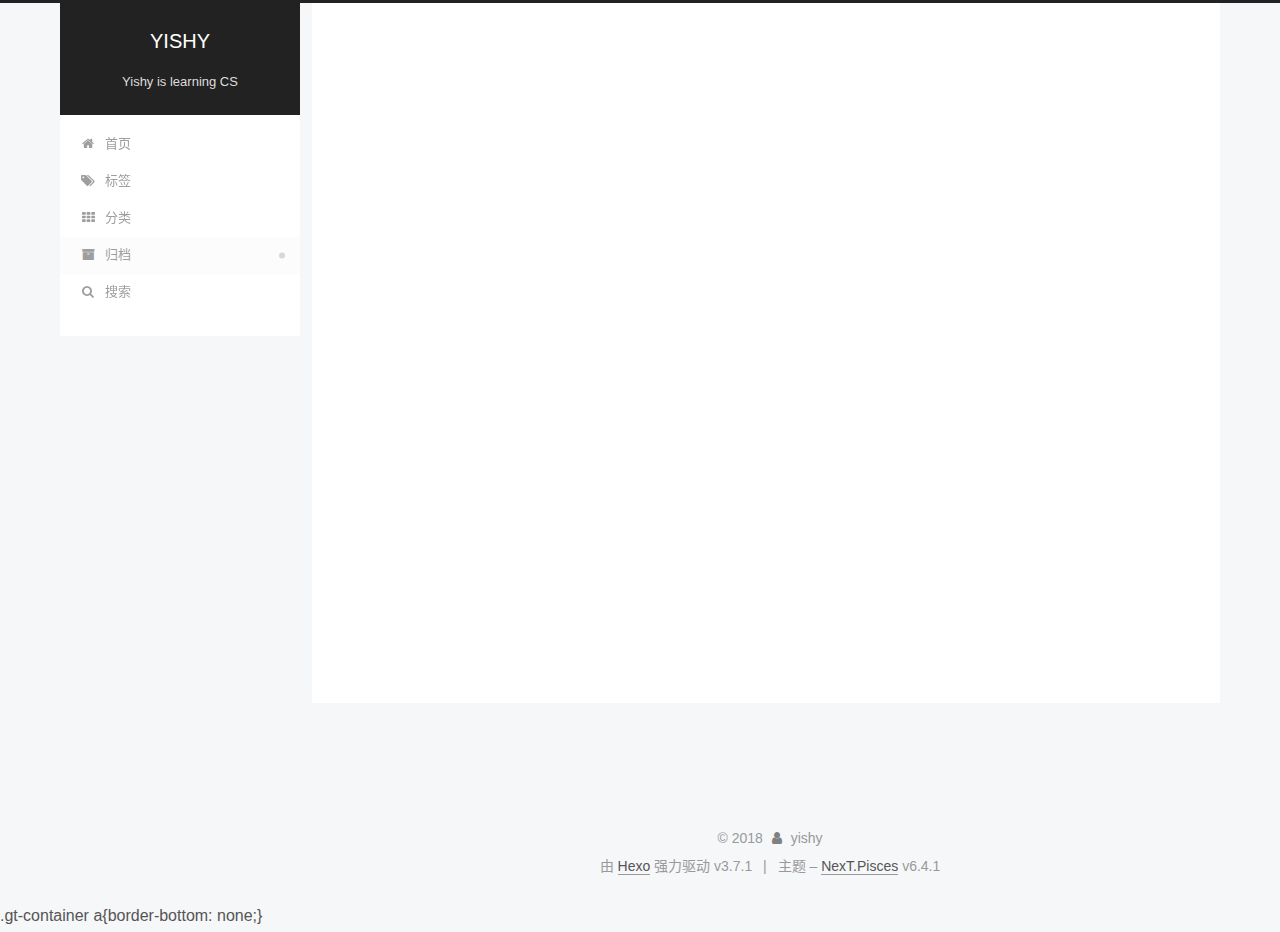
==== archives/index.html @ 8e6f77f5 "Site updated: 2018-09-07 21:50:11" ====
<!DOCTYPE html>












  


<html class="theme-next pisces use-motion" lang="zh-CN">
<head>
  <meta charset="UTF-8"/>
<meta http-equiv="X-UA-Compatible" content="IE=edge" />
<meta name="viewport" content="width=device-width, initial-scale=1, maximum-scale=2"/>
<meta name="theme-color" content="#222">












<meta http-equiv="Cache-Control" content="no-transform" />
<meta http-equiv="Cache-Control" content="no-siteapp" />






















<link href="/lib/font-awesome/css/font-awesome.min.css?v=4.6.2" rel="stylesheet" type="text/css" />

<link href="/css/main.css?v=6.4.1" rel="stylesheet" type="text/css" />


  <link rel="apple-touch-icon" sizes="180x180" href="/images/header.jpg?v=6.4.1">


  <link rel="icon" type="image/png" sizes="32x32" href="/images/header.jpg?v=6.4.1">


  <link rel="icon" type="image/png" sizes="16x16" href="/images/header.jpg?v=6.4.1">










<script type="text/javascript" id="hexo.configurations">
  var NexT = window.NexT || {};
  var CONFIG = {
    root: '/',
    scheme: 'Pisces',
    version: '6.4.1',
    sidebar: {"position":"left","display":"post","offset":12,"b2t":false,"scrollpercent":false,"onmobile":false},
    fancybox: false,
    fastclick: false,
    lazyload: false,
    tabs: true,
    motion: {"enable":true,"async":false,"transition":{"post_block":"fadeIn","post_header":"slideDownIn","post_body":"slideDownIn","coll_header":"slideLeftIn","sidebar":"slideUpIn"}},
    algolia: {
      applicationID: '',
      apiKey: '',
      indexName: '',
      hits: {"per_page":10},
      labels: {"input_placeholder":"Search for Posts","hits_empty":"We didn't find any results for the search: ${query}","hits_stats":"${hits} results found in ${time} ms"}
    }
  };
</script>


  




  <meta property="og:type" content="website">
<meta property="og:title" content="YISHY">
<meta property="og:url" content="https://yishy.github.io/archives/index.html">
<meta property="og:site_name" content="YISHY">
<meta property="og:locale" content="zh-CN">
<meta name="twitter:card" content="summary">
<meta name="twitter:title" content="YISHY">



  <link rel="alternate" href="/atom.xml" title="YISHY" type="application/atom+xml" />




  <link rel="canonical" href="https://yishy.github.io/archives/"/>



<script type="text/javascript" id="page.configurations">
  CONFIG.page = {
    sidebar: "",
  };
</script>

  <title>归档 | YISHY</title>
  




<script async src="https://www.googletagmanager.com/gtag/js?id=UA-125414087-2"></script>
<script>
  window.dataLayer = window.dataLayer || [];
  function gtag(){dataLayer.push(arguments);}
  gtag('js', new Date());

  gtag('config', 'UA-125414087-2');
</script>






  <noscript>
  <style type="text/css">
    .use-motion .motion-element,
    .use-motion .brand,
    .use-motion .menu-item,
    .sidebar-inner,
    .use-motion .post-block,
    .use-motion .pagination,
    .use-motion .comments,
    .use-motion .post-header,
    .use-motion .post-body,
    .use-motion .collection-title { opacity: initial; }

    .use-motion .logo,
    .use-motion .site-title,
    .use-motion .site-subtitle {
      opacity: initial;
      top: initial;
    }

    .use-motion {
      .logo-line-before i { left: initial; }
      .logo-line-after i { right: initial; }
    }
  </style>
</noscript>

</head>

<body itemscope itemtype="http://schema.org/WebPage" lang="zh-CN">

  
  
    
  

  <div class="container sidebar-position-left page-archive">
    <div class="headband"></div>

    <header id="header" class="header" itemscope itemtype="http://schema.org/WPHeader">
      <div class="header-inner"><div class="site-brand-wrapper">
  <div class="site-meta ">
    

    <div class="custom-logo-site-title">
      <a href="/" class="brand" rel="start">
        <span class="logo-line-before"><i></i></span>
        <span class="site-title">YISHY</span>
        <span class="logo-line-after"><i></i></span>
      </a>
    </div>
    
      
        <p class="site-subtitle">Yishy is learning CS</p>
      
    
  </div>

  <div class="site-nav-toggle">
    <button aria-label="切换导航栏">
      <span class="btn-bar"></span>
      <span class="btn-bar"></span>
      <span class="btn-bar"></span>
    </button>
  </div>
</div>



<nav class="site-nav">
  
    <ul id="menu" class="menu">
      
        
        
        
          
          <li class="menu-item menu-item-home">
    <a href="/" rel="section">
      <i class="menu-item-icon fa fa-fw fa-home"></i> <br />首页</a>
  </li>
        
        
        
          
          <li class="menu-item menu-item-tags">
    <a href="/tags/" rel="section">
      <i class="menu-item-icon fa fa-fw fa-tags"></i> <br />标签</a>
  </li>
        
        
        
          
          <li class="menu-item menu-item-categories">
    <a href="/categories/" rel="section">
      <i class="menu-item-icon fa fa-fw fa-th"></i> <br />分类</a>
  </li>
        
        
        
          
          <li class="menu-item menu-item-archives menu-item-active">
    <a href="/archives/" rel="section">
      <i class="menu-item-icon fa fa-fw fa-archive"></i> <br />归档</a>
  </li>

      
      
        <li class="menu-item menu-item-search">
          
            <a href="javascript:;" class="popup-trigger">
          
            
              <i class="menu-item-icon fa fa-search fa-fw"></i> <br />搜索</a>
        </li>
      
    </ul>
  

  

  
    <div class="site-search">
      
  <div class="popup search-popup local-search-popup">
  <div class="local-search-header clearfix">
    <span class="search-icon">
      <i class="fa fa-search"></i>
    </span>
    <span class="popup-btn-close">
      <i class="fa fa-times-circle"></i>
    </span>
    <div class="local-search-input-wrapper">
      <input autocomplete="off"
             placeholder="搜索..." spellcheck="false"
             type="text" id="local-search-input">
    </div>
  </div>
  <div id="local-search-result"></div>
</div>



    </div>
  
</nav>



  



</div>
    </header>

    


    <main id="main" class="main">
      <div class="main-inner">
        <div class="content-wrap">
          
            

    
    
      
      
    
      
      
    
      
      
    
      
      
    
    

  


          
          <div id="content" class="content">
            

  
  
  
  <div class="post-block archive">
    <div id="posts" class="posts-collapse">
      <span class="archive-move-on"></span>

      
      <span class="archive-page-counter">
        
        
        
          
        
        嗯..! 目前共计 1 篇日志。 继续努力。
      </span>
      

      

        
        
        

        
          
          <div class="collection-title">
            <h1 class="archive-year" id="archive-year-2018">2018</h1>
          </div>
        
        

        

  <article class="post post-type-normal" itemscope itemtype="http://schema.org/Article">
    <header class="post-header">

      <h2 class="post-title">
        
            <a class="post-title-link" href="/2018/09/06/hello-world/" itemprop="url">
              
                <span itemprop="name">Hello World</span>
              
            </a>
        
      </h2>

      <div class="post-meta">
        <time class="post-time" itemprop="dateCreated"
              datetime="2018-09-06T19:52:58+08:00"
              content="2018-09-06" >
          09-06
        </time>
      </div>

    </header>
  </article>



      

    </div>
  </div>
  
  
  

  



          </div>
          

        </div>
        
          
  
  <div class="sidebar-toggle">
    <div class="sidebar-toggle-line-wrap">
      <span class="sidebar-toggle-line sidebar-toggle-line-first"></span>
      <span class="sidebar-toggle-line sidebar-toggle-line-middle"></span>
      <span class="sidebar-toggle-line sidebar-toggle-line-last"></span>
    </div>
  </div>

  <aside id="sidebar" class="sidebar">
    
    <div class="sidebar-inner">

      

      

      <section class="site-overview-wrap sidebar-panel sidebar-panel-active">
        <div class="site-overview">
          <div class="site-author motion-element" itemprop="author" itemscope itemtype="http://schema.org/Person">
            
              <p class="site-author-name" itemprop="name">yishy</p>
              <p class="site-description motion-element" itemprop="description"></p>
          </div>

          
            <nav class="site-state motion-element">
              
                <div class="site-state-item site-state-posts">
                
                  <a href="/archives/">
                
                    <span class="site-state-item-count">1</span>
                    <span class="site-state-item-name">日志</span>
                  </a>
                </div>
              

              

              
            </nav>
          

          
            <div class="feed-link motion-element">
              <a href="/atom.xml" rel="alternate">
                <i class="fa fa-rss"></i>
                RSS
              </a>
            </div>
          

          
            <div class="links-of-author motion-element">
              
                <span class="links-of-author-item">
                  <a href="https://github.com/yishy" target="_blank" title="GitHub"><i class="fa fa-fw fa-github"></i>GitHub</a>
                  
                </span>
              
            </div>
          

          
          

          
          

          
            
          
          

        </div>
      </section>

      

      

    </div>
  </aside>


        
      </div>
    </main>

    <footer id="footer" class="footer">
      <div class="footer-inner">
        <div class="copyright">&copy; <span itemprop="copyrightYear">2018</span>
  <span class="with-love" id="animate">
    <i class="fa fa-user"></i>
  </span>
  <span class="author" itemprop="copyrightHolder">yishy</span>

  

  
</div>




  <div class="powered-by">由 <a class="theme-link" target="_blank" href="https://hexo.io">Hexo</a> 强力驱动 v3.7.1</div>



  <span class="post-meta-divider">|</span>



  <div class="theme-info">主题 – <a class="theme-link" target="_blank" href="https://theme-next.org">NexT.Pisces</a> v6.4.1</div>




        








        
      </div>
    </footer>

    
      <div class="back-to-top">
        <i class="fa fa-arrow-up"></i>
        
      </div>
    

    
	
    

    
  </div>

  

<script type="text/javascript">
  if (Object.prototype.toString.call(window.Promise) !== '[object Function]') {
    window.Promise = null;
  }
</script>


























  
  
    <script type="text/javascript" src="/lib/jquery/index.js?v=2.1.3"></script>
  

  
  
    <script type="text/javascript" src="/lib/velocity/velocity.min.js?v=1.2.1"></script>
  

  
  
    <script type="text/javascript" src="/lib/velocity/velocity.ui.min.js?v=1.2.1"></script>
  


  


  <script type="text/javascript" src="/js/src/utils.js?v=6.4.1"></script>

  <script type="text/javascript" src="/js/src/motion.js?v=6.4.1"></script>



  
  


  <script type="text/javascript" src="/js/src/affix.js?v=6.4.1"></script>

  <script type="text/javascript" src="/js/src/schemes/pisces.js?v=6.4.1"></script>



  

  


  <script type="text/javascript" src="/js/src/bootstrap.js?v=6.4.1"></script>



  



  










.gt-container a{border-bottom: none;}
  

  <script type="text/javascript">
    // Popup Window;
    var isfetched = false;
    var isXml = true;
    // Search DB path;
    var search_path = "search.xml";
    if (search_path.length === 0) {
      search_path = "search.xml";
    } else if (/json$/i.test(search_path)) {
      isXml = false;
    }
    var path = "/" + search_path;
    // monitor main search box;

    var onPopupClose = function (e) {
      $('.popup').hide();
      $('#local-search-input').val('');
      $('.search-result-list').remove();
      $('#no-result').remove();
      $(".local-search-pop-overlay").remove();
      $('body').css('overflow', '');
    }

    function proceedsearch() {
      $("body")
        .append('<div class="search-popup-overlay local-search-pop-overlay"></div>')
        .css('overflow', 'hidden');
      $('.search-popup-overlay').click(onPopupClose);
      $('.popup').toggle();
      var $localSearchInput = $('#local-search-input');
      $localSearchInput.attr("autocapitalize", "none");
      $localSearchInput.attr("autocorrect", "off");
      $localSearchInput.focus();
    }

    // search function;
    var searchFunc = function(path, search_id, content_id) {
      'use strict';

      // start loading animation
      $("body")
        .append('<div class="search-popup-overlay local-search-pop-overlay">' +
          '<div id="search-loading-icon">' +
          '<i class="fa fa-spinner fa-pulse fa-5x fa-fw"></i>' +
          '</div>' +
          '</div>')
        .css('overflow', 'hidden');
      $("#search-loading-icon").css('margin', '20% auto 0 auto').css('text-align', 'center');

      

      $.ajax({
        url: path,
        dataType: isXml ? "xml" : "json",
        async: true,
        success: function(res) {
          // get the contents from search data
          isfetched = true;
          $('.popup').detach().appendTo('.header-inner');
          var datas = isXml ? $("entry", res).map(function() {
            return {
              title: $("title", this).text(),
              content: $("content",this).text(),
              url: $("url" , this).text()
            };
          }).get() : res;
          var input = document.getElementById(search_id);
          var resultContent = document.getElementById(content_id);
          var inputEventFunction = function() {
            var searchText = input.value.trim().toLowerCase();
            var keywords = searchText.split(/[\s\-]+/);
            if (keywords.length > 1) {
              keywords.push(searchText);
            }
            var resultItems = [];
            if (searchText.length > 0) {
              // perform local searching
              datas.forEach(function(data) {
                var isMatch = false;
                var hitCount = 0;
                var searchTextCount = 0;
                var title = data.title.trim();
                var titleInLowerCase = title.toLowerCase();
                var content = data.content.trim().replace(/<[^>]+>/g,"");
                
                var contentInLowerCase = content.toLowerCase();
                var articleUrl = decodeURIComponent(data.url);
                var indexOfTitle = [];
                var indexOfContent = [];
                // only match articles with not empty titles
                if(title != '') {
                  keywords.forEach(function(keyword) {
                    function getIndexByWord(word, text, caseSensitive) {
                      var wordLen = word.length;
                      if (wordLen === 0) {
                        return [];
                      }
                      var startPosition = 0, position = [], index = [];
                      if (!caseSensitive) {
                        text = text.toLowerCase();
                        word = word.toLowerCase();
                      }
                      while ((position = text.indexOf(word, startPosition)) > -1) {
                        index.push({position: position, word: word});
                        startPosition = position + wordLen;
                      }
                      return index;
                    }

                    indexOfTitle = indexOfTitle.concat(getIndexByWord(keyword, titleInLowerCase, false));
                    indexOfContent = indexOfContent.concat(getIndexByWord(keyword, contentInLowerCase, false));
                  });
                  if (indexOfTitle.length > 0 || indexOfContent.length > 0) {
                    isMatch = true;
                    hitCount = indexOfTitle.length + indexOfContent.length;
                  }
                }

                // show search results

                if (isMatch) {
                  // sort index by position of keyword

                  [indexOfTitle, indexOfContent].forEach(function (index) {
                    index.sort(function (itemLeft, itemRight) {
                      if (itemRight.position !== itemLeft.position) {
                        return itemRight.position - itemLeft.position;
                      } else {
                        return itemLeft.word.length - itemRight.word.length;
                      }
                    });
                  });

                  // merge hits into slices

                  function mergeIntoSlice(text, start, end, index) {
                    var item = index[index.length - 1];
                    var position = item.position;
                    var word = item.word;
                    var hits = [];
                    var searchTextCountInSlice = 0;
                    while (position + word.length <= end && index.length != 0) {
                      if (word === searchText) {
                        searchTextCountInSlice++;
                      }
                      hits.push({position: position, length: word.length});
                      var wordEnd = position + word.length;

                      // move to next position of hit

                      index.pop();
                      while (index.length != 0) {
                        item = index[index.length - 1];
                        position = item.position;
                        word = item.word;
                        if (wordEnd > position) {
                          index.pop();
                        } else {
                          break;
                        }
                      }
                    }
                    searchTextCount += searchTextCountInSlice;
                    return {
                      hits: hits,
                      start: start,
                      end: end,
                      searchTextCount: searchTextCountInSlice
                    };
                  }

                  var slicesOfTitle = [];
                  if (indexOfTitle.length != 0) {
                    slicesOfTitle.push(mergeIntoSlice(title, 0, title.length, indexOfTitle));
                  }

                  var slicesOfContent = [];
                  while (indexOfContent.length != 0) {
                    var item = indexOfContent[indexOfContent.length - 1];
                    var position = item.position;
                    var word = item.word;
                    // cut out 100 characters
                    var start = position - 20;
                    var end = position + 80;
                    if(start < 0){
                      start = 0;
                    }
                    if (end < position + word.length) {
                      end = position + word.length;
                    }
                    if(end > content.length){
                      end = content.length;
                    }
                    slicesOfContent.push(mergeIntoSlice(content, start, end, indexOfContent));
                  }

                  // sort slices in content by search text's count and hits' count

                  slicesOfContent.sort(function (sliceLeft, sliceRight) {
                    if (sliceLeft.searchTextCount !== sliceRight.searchTextCount) {
                      return sliceRight.searchTextCount - sliceLeft.searchTextCount;
                    } else if (sliceLeft.hits.length !== sliceRight.hits.length) {
                      return sliceRight.hits.length - sliceLeft.hits.length;
                    } else {
                      return sliceLeft.start - sliceRight.start;
                    }
                  });

                  // select top N slices in content

                  var upperBound = parseInt('1');
                  if (upperBound >= 0) {
                    slicesOfContent = slicesOfContent.slice(0, upperBound);
                  }

                  // highlight title and content

                  function highlightKeyword(text, slice) {
                    var result = '';
                    var prevEnd = slice.start;
                    slice.hits.forEach(function (hit) {
                      result += text.substring(prevEnd, hit.position);
                      var end = hit.position + hit.length;
                      result += '<b class="search-keyword">' + text.substring(hit.position, end) + '</b>';
                      prevEnd = end;
                    });
                    result += text.substring(prevEnd, slice.end);
                    return result;
                  }

                  var resultItem = '';

                  if (slicesOfTitle.length != 0) {
                    resultItem += "<li><a href='" + articleUrl + "' class='search-result-title'>" + highlightKeyword(title, slicesOfTitle[0]) + "</a>";
                  } else {
                    resultItem += "<li><a href='" + articleUrl + "' class='search-result-title'>" + title + "</a>";
                  }

                  slicesOfContent.forEach(function (slice) {
                    resultItem += "<a href='" + articleUrl + "'>" +
                      "<p class=\"search-result\">" + highlightKeyword(content, slice) +
                      "...</p>" + "</a>";
                  });

                  resultItem += "</li>";
                  resultItems.push({
                    item: resultItem,
                    searchTextCount: searchTextCount,
                    hitCount: hitCount,
                    id: resultItems.length
                  });
                }
              })
            };
            if (keywords.length === 1 && keywords[0] === "") {
              resultContent.innerHTML = '<div id="no-result"><i class="fa fa-search fa-5x" /></div>'
            } else if (resultItems.length === 0) {
              resultContent.innerHTML = '<div id="no-result"><i class="fa fa-frown-o fa-5x" /></div>'
            } else {
              resultItems.sort(function (resultLeft, resultRight) {
                if (resultLeft.searchTextCount !== resultRight.searchTextCount) {
                  return resultRight.searchTextCount - resultLeft.searchTextCount;
                } else if (resultLeft.hitCount !== resultRight.hitCount) {
                  return resultRight.hitCount - resultLeft.hitCount;
                } else {
                  return resultRight.id - resultLeft.id;
                }
              });
              var searchResultList = '<ul class=\"search-result-list\">';
              resultItems.forEach(function (result) {
                searchResultList += result.item;
              })
              searchResultList += "</ul>";
              resultContent.innerHTML = searchResultList;
            }
          }

          if ('auto' === 'auto') {
            input.addEventListener('input', inputEventFunction);
          } else {
            $('.search-icon').click(inputEventFunction);
            input.addEventListener('keypress', function (event) {
              if (event.keyCode === 13) {
                inputEventFunction();
              }
            });
          }

          // remove loading animation
          $(".local-search-pop-overlay").remove();
          $('body').css('overflow', '');

          proceedsearch();
        }
      });
    }

    // handle and trigger popup window;
    $('.popup-trigger').click(function(e) {
      e.stopPropagation();
      if (isfetched === false) {
        searchFunc(path, 'local-search-input', 'local-search-result');
      } else {
        proceedsearch();
      };
    });

    $('.popup-btn-close').click(onPopupClose);
    $('.popup').click(function(e){
      e.stopPropagation();
    });
    $(document).on('keyup', function (event) {
      var shouldDismissSearchPopup = event.which === 27 &&
        $('.search-popup').is(':visible');
      if (shouldDismissSearchPopup) {
        onPopupClose();
      }
    });
  </script>





  

  
  <script>
    
    function showTime(Counter) {
      var entries = [];
      var $visitors = $(".leancloud_visitors");

      $visitors.each(function () {
        entries.push( $(this).attr("id").trim() );
      });

      Counter('get', '/classes/Counter', { where: JSON.stringify({ url: { "$in": entries } }) })
        .done(function ({ results }) {
          var COUNT_CONTAINER_REF = '.leancloud-visitors-count';

          if (results.length === 0) {
            $visitors.find(COUNT_CONTAINER_REF).text(0);
            return;
          }

          for (var i = 0; i < results.length; i++) {
            var item = results[i];
            var url = item.url;
            var time = item.time;
            var element = document.getElementById(url);

            $(element).find(COUNT_CONTAINER_REF).text(time);
          }
          for(var i = 0; i < entries.length; i++) {
            var url = entries[i];
            var element = document.getElementById(url);
            var countSpan = $(element).find(COUNT_CONTAINER_REF);
            if( countSpan.text() == '') {
              countSpan.text(0);
            }
          }
        })
        .fail(function ({ responseJSON }) {
          console.log("LeanCloud Counter Error: " + responseJSON.code + " " + responseJSON.error);
        });
    }
    

    $(function() {
      $.get('https://app-router.leancloud.cn/2/route?appId=' + "")
        .done(function ({ api_server }) {
          var Counter = function (method, url, data) {
            return $.ajax({
              method: method,
              url: `https://${api_server}/1.1${url}`,
              headers: {
                'X-LC-Id': "",
                'X-LC-Key': "",
                'Content-Type': 'application/json',
              },
              data: data,
            });
          };
          
          if ($('.post-title-link').length >= 1) {
            showTime(Counter);
          }
          
        })
    });
  </script>



  

  

  

  
  

  

  

  

  

  

</body>
</html>
---- css/main.css ----
/* normalize.css v3.0.2 | MIT License | git.io/normalize */
html {
  font-family: sans-serif; /* 1 */
  -ms-text-size-adjust: 100%; /* 2 */
  -webkit-text-size-adjust: 100%; /* 2 */
}
body {
  margin: 0;
}
article,
aside,
details,
figcaption,
figure,
footer,
header,
hgroup,
main,
menu,
nav,
section,
summary {
  display: block;
}
audio,
canvas,
progress,
video {
  display: inline-block; /* 1 */
  vertical-align: baseline; /* 2 */
}
audio:not([controls]) {
  display: none;
  height: 0;
}
[hidden],
template {
  display: none;
}
a {
  background-color: transparent;
}
a:active,
a:hover {
  outline: 0;
}
abbr[title] {
  border-bottom: 1px dotted;
}
b,
strong {
  font-weight: bold;
}
dfn {
  font-style: italic;
}
h1 {
  font-size: 2em;
  margin: 0.67em 0;
}
mark {
  background: #ff0;
  color: #000;
}
small {
  font-size: 80%;
}
sub,
sup {
  font-size: 75%;
  line-height: 0;
  position: relative;
  vertical-align: baseline;
}
sup {
  top: -0.5em;
}
sub {
  bottom: -0.25em;
}
img {
  border: 0;
}
svg:not(:root) {
  overflow: hidden;
}
figure {
  margin: 1em 40px;
}
hr {
  -moz-box-sizing: content-box;
  box-sizing: content-box;
  height: 0;
}
pre {
  overflow: auto;
}
code,
kbd,
pre,
samp {
  font-family: monospace, monospace;
  font-size: 1em;
}
button,
input,
optgroup,
select,
textarea {
  color: inherit; /* 1 */
  font: inherit; /* 2 */
  margin: 0; /* 3 */
}
button {
  overflow: visible;
}
button,
select {
  text-transform: none;
}
button,
html input[type="button"],
input[type="reset"],
input[type="submit"] {
  -webkit-appearance: button; /* 2 */
  cursor: pointer; /* 3 */
}
button[disabled],
html input[disabled] {
  cursor: default;
}
button::-moz-focus-inner,
input::-moz-focus-inner {
  border: 0;
  padding: 0;
}
input {
  line-height: normal;
}
input[type="checkbox"],
input[type="radio"] {
  box-sizing: border-box; /* 1 */
  padding: 0; /* 2 */
}
input[type="number"]::-webkit-inner-spin-button,
input[type="number"]::-webkit-outer-spin-button {
  height: auto;
}
input[type="search"] {
  -webkit-appearance: textfield; /* 1 */
  -moz-box-sizing: content-box;
  -webkit-box-sizing: content-box; /* 2 */
  box-sizing: content-box;
}
input[type="search"]::-webkit-search-cancel-button,
input[type="search"]::-webkit-search-decoration {
  -webkit-appearance: none;
}
fieldset {
  border: 1px solid #c0c0c0;
  margin: 0 2px;
  padding: 0.35em 0.625em 0.75em;
}
legend {
  border: 0; /* 1 */
  padding: 0; /* 2 */
}
textarea {
  overflow: auto;
}
optgroup {
  font-weight: bold;
}
table {
  border-collapse: collapse;
  border-spacing: 0;
}
td,
th {
  padding: 0;
}
::selection {
  background: #262a30;
  color: #fff;
}
body {
  position: relative;
  font-family: 'Lato', "PingFang SC", "Microsoft YaHei", sans-serif;
  font-size: 14px;
  line-height: 2;
  color: #555;
  background: #f5f7f9;
}
@media (max-width: 767px) {
  body {
    padding-right: 0 !important;
  }
}
@media (min-width: 768px) and (max-width: 991px) {
  body {
    padding-right: 0 !important;
  }
}
@media (min-width: 1200px) {
  body {
    font-size: 16px;
  }
}
h1,
h2,
h3,
h4,
h5,
h6 {
  margin: 0;
  padding: 0;
  font-weight: bold;
  line-height: 1.5;
  font-family: 'Lato', "PingFang SC", "Microsoft YaHei", sans-serif;
}
h1,
h2,
h3,
h4,
h5,
h6 {
  margin: 20px 0 15px;
}
h1 {
  font-size: 22px;
}
@media (max-width: 767px) {
  h1 {
    font-size: 18px;
  }
}
h2 {
  font-size: 20px;
}
@media (max-width: 767px) {
  h2 {
    font-size: 16px;
  }
}
h3 {
  font-size: 18px;
}
@media (max-width: 767px) {
  h3 {
    font-size: 14px;
  }
}
h4 {
  font-size: 16px;
}
@media (max-width: 767px) {
  h4 {
    font-size: 12px;
  }
}
h5 {
  font-size: 14px;
}
@media (max-width: 767px) {
  h5 {
    font-size: 10px;
  }
}
h6 {
  font-size: 12px;
}
@media (max-width: 767px) {
  h6 {
    font-size: 8px;
  }
}
p {
  margin: 0 0 20px 0;
}
a {
  color: #555;
  text-decoration: none;
  outline: none;
  border-bottom: 1px solid #999;
  word-wrap: break-word;
}
a:hover {
  color: #222;
  border-bottom-color: #222;
}
blockquote {
  margin: 0;
  padding: 0;
}
img {
  display: block;
  margin: auto;
  max-width: 100%;
  height: auto;
}
hr {
  margin: 40px 0;
  height: 3px;
  border: none;
  background-color: #ddd;
  background-image: repeating-linear-gradient(-45deg, #fff, #fff 4px, transparent 4px, transparent 8px);
}
blockquote {
  padding: 0 15px;
  color: #666;
  border-left: 4px solid #ddd;
}
blockquote cite::before {
  content: "-";
  padding: 0 5px;
}
dt {
  font-weight: 700;
}
dd {
  margin: 0;
  padding: 0;
}
kbd {
  border: 1px solid #ccc;
  border-radius: 0.2em;
  box-shadow: 0.1em 0.1em 0.2em rgba(0,0,0,0.1);
  background-color: #f9f9f9;
  font-family: inherit;
  background-image: -webkit-linear-gradient(top, #eee, #fff, #eee);
  padding: 0.1em 0.3em;
  white-space: nowrap;
}
.text-left {
  text-align: left;
}
.text-center {
  text-align: center;
}
.text-right {
  text-align: right;
}
.text-justify {
  text-align: justify;
}
.text-nowrap {
  white-space: nowrap;
}
.text-lowercase {
  text-transform: lowercase;
}
.text-uppercase {
  text-transform: uppercase;
}
.text-capitalize {
  text-transform: capitalize;
}
.center-block {
  display: block;
  margin-left: auto;
  margin-right: auto;
}
.clearfix:before,
.clearfix:after {
  content: " ";
  display: table;
}
.clearfix:after {
  clear: both;
}
.pullquote {
  width: 45%;
}
.pullquote.left {
  float: left;
  margin-left: 5px;
  margin-right: 10px;
}
.pullquote.right {
  float: right;
  margin-left: 10px;
  margin-right: 5px;
}
.affix.affix.affix {
  position: fixed;
}
.translation {
  margin-top: -20px;
  font-size: 14px;
  color: #999;
}
.scrollbar-measure {
  width: 100px;
  height: 100px;
  overflow: scroll;
  position: absolute;
  top: -9999px;
}
.use-motion .motion-element {
  opacity: 0;
}
table {
  margin: 20px 0;
  width: 100%;
  border-collapse: collapse;
  border-spacing: 0;
  border: 1px solid #ddd;
  font-size: 14px;
  word-wrap: break-all;
}
table>tbody>tr:nth-of-type(odd) {
  background-color: #f9f9f9;
}
table>tbody>tr:hover {
  background-color: #f5f5f5;
}
caption,
th,
td {
  padding: 8px;
  text-align: left;
  vertical-align: middle;
  font-weight: normal;
}
th,
td {
  border-bottom: 3px solid #ddd;
  border-right: 1px solid #eee;
}
th {
  padding-bottom: 10px;
  font-weight: 700;
}
td {
  border-bottom-width: 1px;
}
html,
body {
  height: 100%;
}
.container {
  position: relative;
  min-height: 100%;
}
.header-inner {
  margin: 0 auto;
  padding: 100px 0 70px;
  width: calc(100% - 20px);
}
@media (min-width: 1200px) {
  .container .header-inner {
    width: 1160px;
  }
}
@media (min-width: 1600px) {
  .container .header-inner {
    width: 73%;
  }
}
.main {
  padding-bottom: 150px;
}
.main-inner {
  margin: 0 auto;
  width: calc(100% - 20px);
}
@media (min-width: 1200px) {
  .container .main-inner {
    width: 1160px;
  }
}
@media (min-width: 1600px) {
  .container .main-inner {
    width: 73%;
  }
}
.footer {
  position: absolute;
  left: 0;
  bottom: 0;
  width: 100%;
  min-height: 50px;
}
.footer-inner {
  box-sizing: border-box;
  margin: 20px auto;
  width: calc(100% - 20px);
}
@media (min-width: 1200px) {
  .container .footer-inner {
    width: 1160px;
  }
}
@media (min-width: 1600px) {
  .container .footer-inner {
    width: 73%;
  }
}
pre,
.highlight {
  overflow: auto;
  margin: 20px 0;
  padding: 0;
  font-size: 14px;
  color: #4d4d4c;
  background: #f7f7f7;
  line-height: 1.6;
}
pre,
code {
  font-family: consolas, Menlo, "PingFang SC", "Microsoft YaHei", monospace;
}
code {
  padding: 2px 4px;
  word-wrap: break-word;
  color: #555;
  background: #eee;
  border-radius: 3px;
  font-size: 14px;
}
pre {
  padding: 10px;
}
pre code {
  padding: 0;
  color: #4d4d4c;
  background: none;
  text-shadow: none;
}
.highlight {
  border-radius: 1px;
}
.highlight pre {
  border: none;
  margin: 0;
  padding: 10px 0;
}
.highlight table {
  margin: 0;
  width: auto;
  border: none;
}
.highlight td {
  border: none;
  padding: 0;
}
.highlight figcaption {
  font-size: 1em;
  color: #4d4d4c;
  line-height: 1em;
  margin-bottom: 1em;
  margin: 0em;
  padding: 0.5em;
  background: #eee;
  border-bottom: 1px solid #e9e9e9;
}
.highlight figcaption:before,
.highlight figcaption:after {
  content: " ";
  display: table;
}
.highlight figcaption:after {
  clear: both;
}
.highlight figcaption a {
  float: right;
  color: #4d4d4c;
}
.highlight figcaption a:hover {
  border-bottom-color: #4d4d4c;
}
.highlight .gutter pre {
  padding-left: 10px;
  padding-right: 10px;
  color: #869194;
  text-align: right;
  background-color: #eff2f3;
}
.highlight .code pre {
  width: 100%;
  padding-left: 10px;
  padding-right: 10px;
  background-color: #f7f7f7;
}
.highlight .line {
  height: 20px;
}
.gutter {
  -webkit-user-select: none;
  -moz-user-select: none;
  -ms-user-select: none;
  user-select: none;
}
.gist table {
  width: auto;
}
.gist table td {
  border: none;
}
pre .deletion {
  background: #fdd;
}
pre .addition {
  background: #dfd;
}
pre .meta {
  color: #8959a8;
}
pre .comment {
  color: #8e908c;
}
pre .variable,
pre .attribute,
pre .tag,
pre .regexp,
pre .ruby .constant,
pre .xml .tag .title,
pre .xml .pi,
pre .xml .doctype,
pre .html .doctype,
pre .css .id,
pre .css .class,
pre .css .pseudo {
  color: #c82829;
}
pre .number,
pre .preprocessor,
pre .built_in,
pre .literal,
pre .params,
pre .constant,
pre .command {
  color: #f5871f;
}
pre .ruby .class .title,
pre .css .rules .attribute,
pre .string,
pre .value,
pre .inheritance,
pre .header,
pre .ruby .symbol,
pre .xml .cdata,
pre .special,
pre .number,
pre .formula {
  color: #718c00;
}
pre .title,
pre .css .hexcolor {
  color: #3e999f;
}
pre .function,
pre .python .decorator,
pre .python .title,
pre .ruby .function .title,
pre .ruby .title .keyword,
pre .perl .sub,
pre .javascript .title,
pre .coffeescript .title {
  color: #4271ae;
}
pre .keyword,
pre .javascript .function {
  color: #8959a8;
}
.posts-expand .post-body img.full-image {
  border: none;
}
.blockquote-center,
.page-home .post-type-quote blockquote,
.page-post-detail .post-type-quote blockquote {
  position: relative;
  margin: 40px 0;
  padding: 0;
  border-left: none;
  text-align: center;
}
.blockquote-center::before,
.page-home .post-type-quote blockquote::before,
.page-post-detail .post-type-quote blockquote::before,
.blockquote-center::after,
.page-home .post-type-quote blockquote::after,
.page-post-detail .post-type-quote blockquote::after {
  position: absolute;
  content: ' ';
  display: block;
  width: 100%;
  height: 24px;
  opacity: 0.2;
  background-repeat: no-repeat;
  background-position: 0 -6px;
  background-size: 22px 22px;
}
.blockquote-center::before,
.page-home .post-type-quote blockquote::before,
.page-post-detail .post-type-quote blockquote::before {
  top: -20px;
  background-image: url("../images/quote-l.svg");
  border-top: 1px solid #ccc;
}
.blockquote-center::after,
.page-home .post-type-quote blockquote::after,
.page-post-detail .post-type-quote blockquote::after {
  bottom: -20px;
  background-image: url("../images/quote-r.svg");
  border-bottom: 1px solid #ccc;
  background-position: 100% 8px;
}
.blockquote-center p,
.page-home .post-type-quote blockquote p,
.page-post-detail .post-type-quote blockquote p,
.blockquote-center div,
.page-home .post-type-quote blockquote div,
.page-post-detail .post-type-quote blockquote div {
  text-align: center;
}
.post .post-body .group-picture img {
  box-sizing: border-box;
  padding: 0 3px;
  border: none;
}
.post .group-picture-row {
  overflow: hidden;
  margin-top: 6px;
}
.post .group-picture-row:first-child {
  margin-top: 0;
}
.post .group-picture-column {
  float: left;
}
.page-post-detail .post-body .group-picture-column {
  float: none;
  margin-top: 10px;
  width: auto !important;
}
.page-post-detail .post-body .group-picture-column img {
  margin: 0 auto;
}
.page-archive .group-picture-container {
  overflow: hidden;
}
.page-archive .group-picture-row {
  float: left;
}
.page-archive .group-picture-row:first-child {
  margin-top: 6px;
}
.page-archive .group-picture-column {
  max-width: 150px;
  max-height: 150px;
}
.post-body .note {
  position: relative;
  padding: 15px;
  margin-bottom: 20px;
  border: 1px solid #eee;
  border-left-width: 5px;
  border-radius: 3px;
}
.post-body .note h2,
.post-body .note h3,
.post-body .note h4,
.post-body .note h5,
.post-body .note h6 {
  margin-top: 0;
  margin-bottom: 0;
  border-bottom: initial;
  padding-top: 0 !important;
}
.post-body .note p:first-child,
.post-body .note ul:first-child,
.post-body .note ol:first-child,
.post-body .note table:first-child,
.post-body .note pre:first-child,
.post-body .note blockquote:first-child {
  margin-top: 0;
}
.post-body .note p:last-child,
.post-body .note ul:last-child,
.post-body .note ol:last-child,
.post-body .note table:last-child,
.post-body .note pre:last-child,
.post-body .note blockquote:last-child {
  margin-bottom: 0;
}
.post-body .note.default {
  border-left-color: #777;
}
.post-body .note.default h2,
.post-body .note.default h3,
.post-body .note.default h4,
.post-body .note.default h5,
.post-body .note.default h6 {
  color: #777;
}
.post-body .note.primary {
  border-left-color: #6f42c1;
}
.post-body .note.primary h2,
.post-body .note.primary h3,
.post-body .note.primary h4,
.post-body .note.primary h5,
.post-body .note.primary h6 {
  color: #6f42c1;
}
.post-body .note.info {
  border-left-color: #428bca;
}
.post-body .note.info h2,
.post-body .note.info h3,
.post-body .note.info h4,
.post-body .note.info h5,
.post-body .note.info h6 {
  color: #428bca;
}
.post-body .note.success {
  border-left-color: #5cb85c;
}
.post-body .note.success h2,
.post-body .note.success h3,
.post-body .note.success h4,
.post-body .note.success h5,
.post-body .note.success h6 {
  color: #5cb85c;
}
.post-body .note.warning {
  border-left-color: #f0ad4e;
}
.post-body .note.warning h2,
.post-body .note.warning h3,
.post-body .note.warning h4,
.post-body .note.warning h5,
.post-body .note.warning h6 {
  color: #f0ad4e;
}
.post-body .note.danger {
  border-left-color: #d9534f;
}
.post-body .note.danger h2,
.post-body .note.danger h3,
.post-body .note.danger h4,
.post-body .note.danger h5,
.post-body .note.danger h6 {
  color: #d9534f;
}
.post-body .label {
  display: inline;
  padding: 0 2px;
  white-space: nowrap;
}
.post-body .label.default {
  background-color: #f0f0f0;
}
.post-body .label.primary {
  background-color: #efe6f7;
}
.post-body .label.info {
  background-color: #e5f2f8;
}
.post-body .label.success {
  background-color: #e7f4e9;
}
.post-body .label.warning {
  background-color: #fcf6e1;
}
.post-body .label.danger {
  background-color: #fae8eb;
}
.post-body .tabs {
  position: relative;
  display: block;
  margin-bottom: 20px;
  padding-top: 10px;
}
.post-body .tabs ul.nav-tabs {
  margin: 0;
  padding: 0;
  display: flex;
  margin-bottom: -1px;
}
@media (max-width: 413px) {
  .post-body .tabs ul.nav-tabs {
    display: block;
    margin-bottom: 5px;
  }
}
.post-body .tabs ul.nav-tabs li.tab {
  list-style-type: none !important;
  margin: 0 0.25em 0 0;
  border-top: 3px solid transparent;
  border-left: 1px solid transparent;
  border-right: 1px solid transparent;
}
@media (max-width: 413px) {
  .post-body .tabs ul.nav-tabs li.tab {
    margin: initial;
    border-top: 1px solid transparent;
    border-left: 3px solid transparent;
    border-right: 1px solid transparent;
    border-bottom: 1px solid transparent;
  }
}
.post-body .tabs ul.nav-tabs li.tab a {
  outline: 0;
  border-bottom: initial;
  display: block;
  line-height: 1.8em;
  padding: 0.25em 0.75em;
  transition-duration: 0.2s;
  transition-timing-function: ease-out;
  transition-delay: 0s;
}
.post-body .tabs ul.nav-tabs li.tab a i {
  width: 1.285714285714286em;
}
.post-body .tabs ul.nav-tabs li.tab.active {
  border-top: 3px solid #fc6423;
  border-left: 1px solid #ddd;
  border-right: 1px solid #ddd;
  background-color: #fff;
}
@media (max-width: 413px) {
  .post-body .tabs ul.nav-tabs li.tab.active {
    border-top: 1px solid #ddd;
    border-left: 3px solid #fc6423;
    border-right: 1px solid #ddd;
    border-bottom: 1px solid #ddd;
  }
}
.post-body .tabs ul.nav-tabs li.tab.active a {
  cursor: default;
  color: #555;
}
.post-body .tabs .tab-content {
  background-color: #fff;
}
.post-body .tabs .tab-content .tab-pane {
  border: 1px solid #ddd;
  padding: 20px 20px 0 20px;
}
.post-body .tabs .tab-content .tab-pane:not(.active) {
  display: none !important;
}
.post-body .tabs .tab-content .tab-pane.active {
  display: block !important;
}
.btn {
  display: inline-block;
  padding: 0 20px;
  font-size: 14px;
  color: #555;
  background: #fff;
  border: 2px solid #555;
  text-decoration: none;
  border-radius: 2px;
  transition-property: background-color;
  transition-duration: 0.2s;
  transition-timing-function: ease-in-out;
  transition-delay: 0s;
  line-height: 2;
}
.btn:hover {
  border-color: #222;
  color: #fff;
  background: #222;
}
.btn +.btn {
  margin: 0 0 8px 8px;
}
.btn .fa-fw {
  width: 1.285714285714286em;
  text-align: left;
}
.btn-bar {
  display: block;
  width: 22px;
  height: 2px;
  background: #555;
  border-radius: 1px;
}
.btn-bar+.btn-bar {
  margin-top: 4px;
}
.pagination {
  margin: 120px 0 40px;
  text-align: center;
  border-top: 1px solid #eee;
}
.page-number-basic,
.pagination .prev,
.pagination .next,
.pagination .page-number,
.pagination .space {
  display: inline-block;
  position: relative;
  top: -1px;
  margin: 0 10px;
  padding: 0 11px;
}
@media (max-width: 767px) {
  .page-number-basic,
  .pagination .prev,
  .pagination .next,
  .pagination .page-number,
  .pagination .space {
    margin: 0 5px;
  }
}
.pagination .prev,
.pagination .next,
.pagination .page-number {
  border-bottom: 0;
  border-top: 1px solid #eee;
  transition-property: border-color;
  transition-duration: 0.2s;
  transition-timing-function: ease-in-out;
  transition-delay: 0s;
}
.pagination .prev:hover,
.pagination .next:hover,
.pagination .page-number:hover {
  border-top-color: #222;
}
.pagination .space {
  padding: 0;
  margin: 0;
}
.pagination .prev {
  margin-left: 0;
}
.pagination .next {
  margin-right: 0;
}
.pagination .page-number.current {
  color: #fff;
  background: #ccc;
  border-top-color: #ccc;
}
@media (max-width: 767px) {
  .pagination {
    border-top: none;
  }
  .pagination .prev,
  .pagination .next,
  .pagination .page-number {
    margin-bottom: 10px;
    border-top: 0;
    border-bottom: 1px solid #eee;
    padding: 0 10px;
  }
  .pagination .prev:hover,
  .pagination .next:hover,
  .pagination .page-number:hover {
    border-bottom-color: #222;
  }
}
.comments {
  margin: 60px 20px 0;
}
.tag-cloud {
  text-align: center;
}
.tag-cloud a {
  display: inline-block;
  margin: 10px;
}
.back-to-top {
  box-sizing: border-box;
  position: fixed;
  bottom: -100px;
  right: 30px;
  z-index: 1050;
  padding: 0 6px;
  width: 24px;
  background: #222;
  font-size: 12px;
  opacity: 0.6;
  color: #fff;
  cursor: pointer;
  text-align: center;
  -webkit-transform: translateZ(0);
  transition-property: bottom;
  transition-duration: 0.2s;
  transition-timing-function: ease-in-out;
  transition-delay: 0s;
}
@media (min-width: 768px) and (max-width: 991px) {
  .back-to-top {
    display: none !important;
  }
}
@media (max-width: 767px) {
  .back-to-top {
    display: none !important;
  }
}
.back-to-top.back-to-top-on {
  bottom: 30px;
}
.header {
  background: transparent;
}
.header-inner {
  position: relative;
}
.headband {
  height: 3px;
  background: #222;
}
.site-meta {
  margin: 0;
  text-align: center;
}
@media (max-width: 767px) {
  .site-meta {
    text-align: center;
  }
}
.brand {
  position: relative;
  display: inline-block;
  padding: 0 40px;
  color: #fff;
  background: #222;
  border-bottom: none;
}
.brand:hover {
  color: #fff;
}
.logo {
  display: inline-block;
  margin-right: 5px;
  line-height: 36px;
  vertical-align: top;
}
.site-title {
  display: inline-block;
  vertical-align: top;
  line-height: 36px;
  font-size: 20px;
  font-weight: normal;
  font-family: 'Lato', "PingFang SC", "Microsoft YaHei", sans-serif;
}
.site-subtitle {
  margin-top: 10px;
  font-size: 13px;
  color: #ddd;
}
.use-motion .brand {
  opacity: 0;
}
.use-motion .logo,
.use-motion .site-title,
.use-motion .site-subtitle {
  opacity: 0;
  position: relative;
  top: -10px;
}
.site-nav-toggle {
  display: none;
  position: absolute;
  top: 10px;
  left: 10px;
}
@media (max-width: 767px) {
  .site-nav-toggle {
    display: block;
  }
}
.site-nav-toggle button {
  margin-top: 2px;
  padding: 9px 10px;
  background: transparent;
  border: none;
}
@media (max-width: 767px) {
  .site-nav {
    display: none;
    margin: 0 -10px;
    padding: 0 10px;
    clear: both;
    border-top: 1px solid #ddd;
  }
}
@media (min-width: 768px) and (max-width: 991px) {
  .site-nav {
    display: block !important;
  }
}
@media (min-width: 992px) {
  .site-nav {
    display: block !important;
  }
}
.menu {
  margin-top: 20px;
  padding-left: 0;
  text-align: center;
}
.menu .menu-item {
  display: inline-block;
  margin: 0 10px;
  list-style: none;
}
@media screen and (max-width: 767px) {
  .menu .menu-item {
    margin-top: 10px;
  }
}
.menu .menu-item a {
  display: block;
  font-size: 13px;
  line-height: inherit;
  border-bottom: 1px solid transparent;
  transition-property: border-color;
  transition-duration: 0.2s;
  transition-timing-function: ease-in-out;
  transition-delay: 0s;
}
.menu .menu-item a:hover,
.menu-item-active a {
  border-bottom-color: #222;
}
.menu .menu-item .fa {
  margin-right: 5px;
}
.use-motion .menu-item {
  opacity: 0;
}
.post-body {
  font-family: 'Lato', "PingFang SC", "Microsoft YaHei", sans-serif;
}
@media (max-width: 767px) {
  .post-body {
    word-break: break-word;
  }
}
.post-body .fancybox img {
  display: block !important;
  margin: 0 auto;
  cursor: pointer;
  cursor: zoom-in;
  cursor: -webkit-zoom-in;
}
.post-body .image-caption,
.post-body .figure .caption {
  margin: -20px auto 15px;
  text-align: center;
  font-size: 14px;
  color: #999;
  font-weight: bold;
  line-height: 1;
}
.post-sticky-flag {
  display: inline-block;
  font-size: 16px;
  -ms-transform: rotate(30deg);
  -webkit-transform: rotate(30deg);
  -moz-transform: rotate(30deg);
  -ms-transform: rotate(30deg);
  -o-transform: rotate(30deg);
  transform: rotate(30deg);
}
.use-motion .post-block,
.use-motion .pagination,
.use-motion .comments {
  opacity: 0;
}
.use-motion .post-header {
  opacity: 0;
}
.use-motion .post-body {
  opacity: 0;
}
.use-motion .collection-title {
  opacity: 0;
}
.posts-expand {
  padding-top: 40px;
}
@media (max-width: 767px) {
  .posts-expand {
    margin: 0 20px;
  }
  .post-body pre .gutter pre {
    padding-right: 10px;
  }
  .post-body .highlight {
    margin-left: 0px;
    margin-right: 0px;
    padding: 0;
  }
  .post-body .highlight .gutter pre {
    padding-right: 10px;
  }
}
@media (min-width: 992px) {
  .posts-expand .post-body {
    text-align: justify;
  }
}
.posts-expand .post-body h2,
.posts-expand .post-body h3,
.posts-expand .post-body h4,
.posts-expand .post-body h5,
.posts-expand .post-body h6 {
  padding-top: 10px;
}
.posts-expand .post-body h2 .header-anchor,
.posts-expand .post-body h3 .header-anchor,
.posts-expand .post-body h4 .header-anchor,
.posts-expand .post-body h5 .header-anchor,
.posts-expand .post-body h6 .header-anchor {
  float: right;
  margin-left: 10px;
  color: #ccc;
  border-bottom-style: none;
  visibility: hidden;
}
.posts-expand .post-body h2 .header-anchor:hover,
.posts-expand .post-body h3 .header-anchor:hover,
.posts-expand .post-body h4 .header-anchor:hover,
.posts-expand .post-body h5 .header-anchor:hover,
.posts-expand .post-body h6 .header-anchor:hover {
  color: inherit;
}
.posts-expand .post-body h2:hover .header-anchor,
.posts-expand .post-body h3:hover .header-anchor,
.posts-expand .post-body h4:hover .header-anchor,
.posts-expand .post-body h5:hover .header-anchor,
.posts-expand .post-body h6:hover .header-anchor {
  visibility: visible;
}
.posts-expand .post-body ul li {
  list-style: circle;
}
.posts-expand .post-body img {
  box-sizing: border-box;
  margin: auto;
  padding: 3px;
  border: 1px solid #ddd;
}
.posts-expand .post-body .fancybox img {
  margin: 0 auto 25px;
}
.posts-expand .post-body img {
  margin: 0 auto 25px;
}
@media (max-width: 767px) {
  .posts-collapse {
    margin: 0 20px;
  }
  .posts-collapse .post-title,
  .posts-collapse .post-meta {
    display: block;
    width: auto;
    text-align: left;
  }
}
.posts-collapse {
  position: relative;
  z-index: 1010;
  margin-left: 55px;
}
.posts-collapse::after {
  content: " ";
  position: absolute;
  top: 20px;
  left: 0;
  margin-left: -2px;
  width: 4px;
  height: 100%;
  background: #f5f5f5;
  z-index: -1;
}
@media (max-width: 767px) {
  .posts-collapse {
    margin: 0 20px;
  }
}
.posts-collapse .collection-title {
  position: relative;
  margin: 60px 0;
}
.posts-collapse .collection-title h1,
.posts-collapse .collection-title h2 {
  margin-left: 20px;
}
.posts-collapse .collection-title small {
  color: #bbb;
  margin-left: 5px;
}
.posts-collapse .collection-title::before {
  content: " ";
  position: absolute;
  left: 0;
  top: 50%;
  margin-left: -4px;
  margin-top: -4px;
  width: 8px;
  height: 8px;
  background: #bbb;
  border-radius: 50%;
}
.posts-collapse .post {
  margin: 30px 0;
}
.posts-collapse .post-header {
  position: relative;
  transition-duration: 0.2s;
  transition-timing-function: ease-in-out;
  transition-delay: 0s;
  transition-property: border;
  border-bottom: 1px dashed #ccc;
}
.posts-collapse .post-header::before {
  content: " ";
  position: absolute;
  left: 0;
  top: 12px;
  width: 6px;
  height: 6px;
  margin-left: -4px;
  background: #bbb;
  border-radius: 50%;
  border: 1px solid #fff;
  transition-duration: 0.2s;
  transition-timing-function: ease-in-out;
  transition-delay: 0s;
  transition-property: background;
}
.posts-collapse .post-header:hover {
  border-bottom-color: #666;
}
.posts-collapse .post-header:hover::before {
  background: #222;
}
.posts-collapse .post-meta {
  position: absolute;
  font-size: 12px;
  left: 20px;
  top: 5px;
}
.posts-collapse .post-comments-count {
  display: none;
}
.posts-collapse .post-title {
  margin-left: 60px;
  font-size: 16px;
  font-weight: normal;
  line-height: inherit;
}
.posts-collapse .post-title::after {
  margin-left: 3px;
  opacity: 0.6;
}
.posts-collapse .post-title a {
  color: #666;
  border-bottom: none;
}
.page-home .post-type-quote .post-header,
.page-post-detail .post-type-quote .post-header,
.page-home .post-type-quote .post-tags,
.page-post-detail .post-type-quote .post-tags {
  display: none;
}
.posts-expand .post-title {
  text-align: center;
  word-break: break-word;
  font-weight: 400;
}
.posts-expand .post-title-link {
  display: inline-block;
  position: relative;
  color: #555;
  border-bottom: none;
  line-height: 1.2;
  vertical-align: top;
}
.posts-expand .post-title-link::before {
  content: "";
  position: absolute;
  width: 100%;
  height: 2px;
  bottom: 0;
  left: 0;
  background-color: #000;
  visibility: hidden;
  -webkit-transform: scaleX(0);
  -moz-transform: scaleX(0);
  -ms-transform: scaleX(0);
  -o-transform: scaleX(0);
  transform: scaleX(0);
  transition-duration: 0.2s;
  transition-timing-function: ease-in-out;
  transition-delay: 0s;
}
.posts-expand .post-title-link:hover::before {
  visibility: visible;
  -webkit-transform: scaleX(1);
  -moz-transform: scaleX(1);
  -ms-transform: scaleX(1);
  -o-transform: scaleX(1);
  transform: scaleX(1);
}
.posts-expand .post-title-link .fa {
  font-size: 16px;
}
.posts-expand .post-meta {
  margin: 3px 0 60px 0;
  color: #999;
  font-family: 'Lato', "PingFang SC", "Microsoft YaHei", sans-serif;
  font-size: 12px;
  text-align: center;
}
.posts-expand .post-meta .post-category-list {
  display: inline-block;
  margin: 0;
  padding: 3px;
}
.posts-expand .post-meta .post-category-list-link {
  color: #999;
}
.posts-expand .post-meta .post-description {
  font-size: 14px;
  margin-top: 2px;
}
.posts-expand .post-meta time {
  border-bottom: 1px dashed #999;
  cursor: help;
}
.post-meta-divider {
  margin: 0 0.5em;
}
.post-meta-item-icon {
  margin-right: 3px;
}
@media (min-width: 768px) and (max-width: 991px) {
  .post-meta-item-icon {
    display: inline-block;
  }
}
@media (max-width: 767px) {
  .post-meta-item-icon {
    display: inline-block;
  }
}
@media (min-width: 768px) and (max-width: 991px) {
  .post-meta-item-text {
    display: none;
  }
}
@media (max-width: 767px) {
  .post-meta-item-text {
    display: none;
  }
}
.post-button {
  margin-top: 40px;
}
.posts-expand .post-tags {
  margin-top: 40px;
  text-align: center;
}
.posts-expand .post-tags a {
  display: inline-block;
  margin-right: 10px;
  font-size: 13px;
}
.post-nav {
  display: table;
  margin-top: 15px;
  width: 100%;
  border-top: 1px solid #eee;
}
.post-nav-divider {
  display: table-cell;
  width: 10%;
}
.post-nav-item {
  display: table-cell;
  padding: 10px 0 0 0;
  width: 45%;
  vertical-align: top;
}
.post-nav-item a {
  position: relative;
  display: block;
  line-height: 25px;
  font-size: 14px;
  color: #555;
  border-bottom: none;
}
.post-nav-item a:hover {
  color: #222;
  border-bottom: none;
}
.post-nav-item a:active {
  top: 2px;
}
.post-nav-item .fa {
  position: absolute;
  top: 8px;
  left: 0;
  font-size: 12px;
}
.post-nav-next a {
  padding-left: 15px;
}
.post-nav-prev {
  text-align: right;
}
.post-nav-prev a {
  padding-right: 15px;
}
.post-nav-prev .fa {
  right: 0;
  left: auto;
}
.posts-expand .post-eof {
  display: block;
  margin: 80px auto 60px;
  width: 8%;
  height: 1px;
  background: #ccc;
  text-align: center;
}
.post:last-child .post-eof.post-eof.post-eof {
  display: none;
}
.post-gallery {
  display: table;
  table-layout: fixed;
  width: 100%;
  border-collapse: separate;
}
.post-gallery-row {
  display: table-row;
}
.post-gallery .post-gallery-img {
  display: table-cell;
  text-align: center;
  vertical-align: middle;
  border: none;
}
.post-gallery .post-gallery-img img {
  max-width: 100%;
  max-height: 100%;
  border: none;
}
.fancybox-close,
.fancybox-close:hover {
  border: none;
}
.rtl.post-body p,
.rtl.post-body a,
.rtl.post-body h1,
.rtl.post-body h2,
.rtl.post-body h3,
.rtl.post-body h4,
.rtl.post-body h5,
.rtl.post-body h6,
.rtl.post-body li,
.rtl.post-body ul,
.rtl.post-body ol {
  direction: rtl;
  font-family: UKIJ Ekran;
}
.rtl.post-title {
  font-family: UKIJ Ekran;
}
.post-body p a {
  color: #0593d3;
  border-bottom: none;
  border-bottom: 1px solid #0593d3;
}
.post-body p a:hover {
  color: #fc6423;
  border-bottom: none;
  border-bottom: 1px solid #fc6423;
}
.sidebar {
  position: fixed;
  right: 0;
  top: 0;
  bottom: 0;
  width: 0;
  z-index: 1040;
  box-shadow: inset 0 2px 6px #000;
  background: #222;
  -webkit-transform: translateZ(0);
}
.sidebar a,
.sidebar .exturl {
  color: #999;
  border-bottom-color: #555;
}
.sidebar a:hover,
.sidebar .exturl:hover {
  color: #eee;
}
@media (min-width: 768px) and (max-width: 991px) {
  .sidebar {
    display: none !important;
  }
}
@media (max-width: 767px) {
  .sidebar {
    display: none !important;
  }
}
.sidebar-inner {
  position: relative;
  padding: 20px 10px;
  color: #999;
  text-align: center;
}
.site-overview-wrap {
  overflow: hidden;
}
.site-overview {
  overflow-y: auto;
  overflow-x: hidden;
}
.sidebar-toggle {
  position: fixed;
  right: 30px;
  bottom: 45px;
  width: 14px;
  height: 14px;
  padding: 5px;
  background: #222;
  line-height: 0;
  z-index: 1050;
  cursor: pointer;
  -webkit-transform: translateZ(0);
}
@media (min-width: 768px) and (max-width: 991px) {
  .sidebar-toggle {
    display: none !important;
  }
}
@media (max-width: 767px) {
  .sidebar-toggle {
    display: none !important;
  }
}
.sidebar-toggle-line {
  position: relative;
  display: inline-block;
  vertical-align: top;
  height: 2px;
  width: 100%;
  background: #fff;
  margin-top: 3px;
}
.sidebar-toggle-line:first-child {
  margin-top: 0;
}
.site-author-image {
  display: block;
  margin: 0 auto;
  padding: 2px;
  max-width: 120px;
  height: auto;
  border: 1px solid #eee;
  opacity: 1;
}
.site-author-name {
  margin: 0;
  text-align: center;
  color: #222;
  font-weight: 600;
}
.site-description {
  margin-top: 0;
  text-align: center;
  font-size: 13px;
  color: #999;
}
.site-state {
  overflow: hidden;
  line-height: 1.4;
  white-space: nowrap;
  text-align: center;
}
.site-state-item {
  display: inline-block;
  padding: 0 15px;
  border-left: 1px solid #eee;
}
.site-state-item:first-child {
  border-left: none;
}
.site-state-item a {
  border-bottom: none;
}
.site-state-item-count {
  display: block;
  text-align: center;
  color: inherit;
  font-weight: 600;
  font-size: 16px;
}
.site-state-item-name {
  font-size: 13px;
  color: #999;
}
.feed-link {
  margin-top: 20px;
}
.feed-link a {
  display: inline-block;
  padding: 0 15px;
  color: #fc6423;
  border: 1px solid #fc6423;
  border-radius: 4px;
}
.feed-link a i {
  color: #fc6423;
  font-size: 14px;
}
.feed-link a:hover {
  color: #fff;
  background: #fc6423;
}
.feed-link a:hover i {
  color: #fff;
}
.links-of-author {
  margin-top: 20px;
}
.links-of-author a,
.links-of-author .exturl {
  display: inline-block;
  vertical-align: middle;
  margin-right: 10px;
  margin-bottom: 10px;
  border-bottom-color: #555;
  font-size: 13px;
}
.links-of-author a:before,
.links-of-author .exturl:before {
  display: inline-block;
  vertical-align: middle;
  margin-right: 3px;
  content: " ";
  width: 4px;
  height: 4px;
  border-radius: 50%;
  background: #38ff3d;
}
.links-of-blogroll {
  font-size: 13px;
}
.links-of-blogroll-title {
  margin-top: 20px;
  font-size: 14px;
  font-weight: 600;
}
.links-of-blogroll-list {
  margin: 0;
  padding: 0;
  list-style: none;
}
.links-of-blogroll-item {
  padding: 2px 10px;
}
.links-of-blogroll-item a {
  max-width: 280px;
  box-sizing: border-box;
  display: inline-block;
  overflow: hidden;
  white-space: nowrap;
  text-overflow: ellipsis;
}
.sidebar-nav {
  margin: 0 0 20px;
  padding-left: 0;
}
.sidebar-nav li {
  display: inline-block;
  cursor: pointer;
  border-bottom: 1px solid transparent;
  font-size: 14px;
  color: #555;
}
.sidebar-nav li:hover {
  color: #fc6423;
}
.page-post-detail .sidebar-nav-toc {
  padding: 0 5px;
}
.page-post-detail .sidebar-nav-overview {
  margin-left: 10px;
}
.sidebar-nav .sidebar-nav-active {
  color: #fc6423;
  border-bottom-color: #fc6423;
}
.sidebar-nav .sidebar-nav-active:hover {
  color: #fc6423;
}
.sidebar-panel {
  display: none;
}
.sidebar-panel-active {
  display: block;
}
.post-toc-empty {
  font-size: 14px;
  color: #666;
}
.post-toc-wrap {
  overflow: hidden;
}
.post-toc {
  overflow: auto;
}
.post-toc ol {
  margin: 0;
  padding: 0 2px 5px 10px;
  text-align: left;
  list-style: none;
  font-size: 14px;
}
.post-toc ol > ol {
  padding-left: 0;
}
.post-toc ol a {
  transition-duration: 0.2s;
  transition-timing-function: ease-in-out;
  transition-delay: 0s;
  transition-property: all;
  color: #666;
  border-bottom-color: #ccc;
}
.post-toc ol a:hover {
  color: #000;
  border-bottom-color: #000;
}
.post-toc .nav-item {
  overflow: hidden;
  text-overflow: ellipsis;
  white-space: nowrap;
  line-height: 1.8;
}
.post-toc .nav .nav-child {
  display: none;
}
.post-toc .nav .active > .nav-child {
  display: block;
}
.post-toc .nav .active-current > .nav-child {
  display: block;
}
.post-toc .nav .active-current > .nav-child > .nav-item {
  display: block;
}
.post-toc .nav .active > a {
  color: #fc6423;
  border-bottom-color: #fc6423;
}
.post-toc .nav .active-current > a {
  color: #fc6423;
}
.post-toc .nav .active-current > a:hover {
  color: #fc6423;
}
.footer {
  font-size: 14px;
  color: #999;
}
.footer img {
  border: none;
}
.footer-inner {
  text-align: center;
}
.with-love {
  display: inline-block;
  margin: 0 5px;
  color: #808080;
}
.powered-by,
.theme-info {
  display: inline-block;
}
.cc-license {
  margin-top: 10px;
  text-align: center;
}
.cc-license .cc-opacity {
  opacity: 0.7;
  border-bottom: none;
}
.cc-license .cc-opacity:hover {
  opacity: 0.9;
}
.cc-license img {
  display: inline-block;
}
@-moz-keyframes iconAnimate {
  0%, 100% {
    -webkit-transform: scale(1);
    -moz-transform: scale(1);
    -ms-transform: scale(1);
    -o-transform: scale(1);
    transform: scale(1);
  }
  10%, 30% {
    -webkit-transform: scale(0.9);
    -moz-transform: scale(0.9);
    -ms-transform: scale(0.9);
    -o-transform: scale(0.9);
    transform: scale(0.9);
  }
  20%, 40%, 60%, 80% {
    -webkit-transform: scale(1.1);
    -moz-transform: scale(1.1);
    -ms-transform: scale(1.1);
    -o-transform: scale(1.1);
    transform: scale(1.1);
  }
  50%, 70% {
    -webkit-transform: scale(1.1);
    -moz-transform: scale(1.1);
    -ms-transform: scale(1.1);
    -o-transform: scale(1.1);
    transform: scale(1.1);
  }
}
@-webkit-keyframes iconAnimate {
  0%, 100% {
    -webkit-transform: scale(1);
    -moz-transform: scale(1);
    -ms-transform: scale(1);
    -o-transform: scale(1);
    transform: scale(1);
  }
  10%, 30% {
    -webkit-transform: scale(0.9);
    -moz-transform: scale(0.9);
    -ms-transform: scale(0.9);
    -o-transform: scale(0.9);
    transform: scale(0.9);
  }
  20%, 40%, 60%, 80% {
    -webkit-transform: scale(1.1);
    -moz-transform: scale(1.1);
    -ms-transform: scale(1.1);
    -o-transform: scale(1.1);
    transform: scale(1.1);
  }
  50%, 70% {
    -webkit-transform: scale(1.1);
    -moz-transform: scale(1.1);
    -ms-transform: scale(1.1);
    -o-transform: scale(1.1);
    transform: scale(1.1);
  }
}
@-o-keyframes iconAnimate {
  0%, 100% {
    -webkit-transform: scale(1);
    -moz-transform: scale(1);
    -ms-transform: scale(1);
    -o-transform: scale(1);
    transform: scale(1);
  }
  10%, 30% {
    -webkit-transform: scale(0.9);
    -moz-transform: scale(0.9);
    -ms-transform: scale(0.9);
    -o-transform: scale(0.9);
    transform: scale(0.9);
  }
  20%, 40%, 60%, 80% {
    -webkit-transform: scale(1.1);
    -moz-transform: scale(1.1);
    -ms-transform: scale(1.1);
    -o-transform: scale(1.1);
    transform: scale(1.1);
  }
  50%, 70% {
    -webkit-transform: scale(1.1);
    -moz-transform: scale(1.1);
    -ms-transform: scale(1.1);
    -o-transform: scale(1.1);
    transform: scale(1.1);
  }
}
@keyframes iconAnimate {
  0%, 100% {
    -webkit-transform: scale(1);
    -moz-transform: scale(1);
    -ms-transform: scale(1);
    -o-transform: scale(1);
    transform: scale(1);
  }
  10%, 30% {
    -webkit-transform: scale(0.9);
    -moz-transform: scale(0.9);
    -ms-transform: scale(0.9);
    -o-transform: scale(0.9);
    transform: scale(0.9);
  }
  20%, 40%, 60%, 80% {
    -webkit-transform: scale(1.1);
    -moz-transform: scale(1.1);
    -ms-transform: scale(1.1);
    -o-transform: scale(1.1);
    transform: scale(1.1);
  }
  50%, 70% {
    -webkit-transform: scale(1.1);
    -moz-transform: scale(1.1);
    -ms-transform: scale(1.1);
    -o-transform: scale(1.1);
    transform: scale(1.1);
  }
}
.fa {
  font-family: FontAwesome !important;
}
.local-search-pop-overlay {
  position: fixed;
  width: 100%;
  height: 100%;
  top: 0;
  left: 0;
  z-index: 2080;
  background-color: rgba(0,0,0,0.3);
}
.local-search-popup {
  display: none;
  position: fixed;
  top: 10%;
  left: 50%;
  margin-left: -350px;
  width: 700px;
  height: 80%;
  padding: 0;
  background: #fff;
  color: #333;
  z-index: 9999;
  border-radius: 5px;
}
@media (max-width: 767px) {
  .local-search-popup {
    padding: 0;
    top: 0;
    left: 0;
    margin: 0;
    width: 100%;
    height: 100%;
    border-radius: 0;
  }
}
.local-search-popup ul.search-result-list {
  padding: 0;
  margin: 0 5px;
}
.local-search-popup p.search-result {
  border-bottom: 1px dashed #ccc;
  padding: 5px 0;
}
.local-search-popup a.search-result-title {
  font-weight: bold;
  font-size: 16px;
}
.local-search-popup .search-keyword {
  border-bottom: 1px dashed #f00;
  font-weight: bold;
  color: #f00;
}
.local-search-popup .local-search-header {
  padding: 5px;
  height: 36px;
  background: #f5f5f5;
  border-top-left-radius: 5px;
  border-top-right-radius: 5px;
}
.local-search-popup #local-search-result {
  overflow: auto;
  position: relative;
  padding: 5px 25px;
  height: calc(100% - 55px);
}
.local-search-popup .local-search-input-wrapper {
  display: inline-block;
  width: calc(100% - 90px);
  height: 36px;
  line-height: 36px;
  padding: 0 5px;
}
.local-search-popup .local-search-input-wrapper input {
  padding: 8px 0;
  height: 20px;
  display: block;
  width: 100%;
  outline: none;
  border: none;
  background: transparent;
  vertical-align: middle;
}
.local-search-popup .search-icon,
.local-search-popup .popup-btn-close {
  display: inline-block;
  font-size: 18px;
  color: #999;
  height: 36px;
  width: 18px;
  padding-left: 10px;
  padding-right: 10px;
}
.local-search-popup .search-icon {
  float: left;
}
.local-search-popup .popup-btn-close {
  border-left: 1px solid #eee;
  float: right;
  cursor: pointer;
}
.local-search-popup #no-result {
  position: absolute;
  left: 50%;
  top: 50%;
  -webkit-transform: translate(-50%, -50%);
  -webkit-transform: translate(-50%, -50%);
  -moz-transform: translate(-50%, -50%);
  -ms-transform: translate(-50%, -50%);
  -o-transform: translate(-50%, -50%);
  transform: translate(-50%, -50%);
  color: #ccc;
}
@media (min-width: 768px) and (max-width: 991px) {
  .busuanzi-count {
    width: auto;
  }
}
@media (max-width: 767px) {
  .busuanzi-count {
    width: auto;
  }
}
.site-uv,
.site-pv,
.page-pv {
  display: inline-block;
}
.site-uv .busuanzi-value,
.site-pv .busuanzi-value,
.page-pv .busuanzi-value {
  margin: 0 5px;
}
.page-archive .archive-page-counter {
  position: relative;
  top: 3px;
  left: 20px;
}
@media (max-width: 767px) {
  .page-archive .archive-page-counter {
    top: 5px;
  }
}
.page-archive .posts-collapse .archive-move-on {
  position: absolute;
  top: 11px;
  left: 0;
  margin-left: -6px;
  width: 10px;
  height: 10px;
  opacity: 0.5;
  background: #555;
  border: 1px solid #fff;
  border-radius: 50%;
}
.category-all-page .category-all-title {
  text-align: center;
}
.category-all-page .category-all {
  margin-top: 20px;
}
.category-all-page .category-list {
  margin: 0;
  padding: 0;
  list-style: none;
}
.category-all-page .category-list-item {
  margin: 5px 10px;
}
.category-all-page .category-list-count {
  color: #bbb;
}
.category-all-page .category-list-count:before {
  display: inline;
  content: " (";
}
.category-all-page .category-list-count:after {
  display: inline;
  content: ") ";
}
.category-all-page .category-list-child {
  padding-left: 10px;
}
#schedule ul#event-list {
  padding-left: 30px;
}
#schedule ul#event-list hr {
  margin: 20px 0 45px 0 !important;
  background: #222;
}
#schedule ul#event-list hr:after {
  display: inline-block;
  content: 'NOW';
  background: #222;
  color: #fff;
  font-weight: bold;
  text-align: right;
  padding: 0 5px;
}
#schedule ul#event-list li.event {
  margin: 20px 0px;
  background: #f9f9f9;
  padding-left: 10px;
  min-height: 40px;
}
#schedule ul#event-list li.event h2.event-summary {
  margin: 0;
  padding-bottom: 3px;
}
#schedule ul#event-list li.event h2.event-summary:before {
  display: inline-block;
  font-family: FontAwesome;
  font-size: 8px;
  content: '\f111';
  vertical-align: middle;
  margin-right: 25px;
  color: #bbb;
}
#schedule ul#event-list li.event span.event-relative-time {
  display: inline-block;
  font-size: 12px;
  font-weight: 400;
  padding-left: 12px;
  color: #bbb;
}
#schedule ul#event-list li.event span.event-details {
  display: block;
  color: #bbb;
  margin-left: 56px;
  padding-top: 3px;
  padding-bottom: 6px;
  text-indent: -24px;
  line-height: 18px;
}
#schedule ul#event-list li.event span.event-details:before {
  text-indent: 0;
  display: inline-block;
  width: 14px;
  font-family: FontAwesome;
  text-align: center;
  margin-right: 9px;
  color: #bbb;
}
#schedule ul#event-list li.event span.event-details.event-location:before {
  content: '\f041';
}
#schedule ul#event-list li.event span.event-details.event-duration:before {
  content: '\f017';
}
#schedule ul#event-list li.event-past {
  background: #fcfcfc;
}
#schedule ul#event-list li.event-past > * {
  opacity: 0.6;
}
#schedule ul#event-list li.event-past h2.event-summary {
  color: #bbb;
}
#schedule ul#event-list li.event-past h2.event-summary:before {
  color: #dfdfdf;
}
#schedule ul#event-list li.event-now {
  background: #222;
  color: #fff;
  padding: 15px 0 15px 10px;
}
#schedule ul#event-list li.event-now h2.event-summary:before {
  -webkit-transform: scale(1.2);
  -moz-transform: scale(1.2);
  -ms-transform: scale(1.2);
  -o-transform: scale(1.2);
  transform: scale(1.2);
  color: #fff;
  animation: dot-flash 1s alternate infinite ease-in-out;
}
#schedule ul#event-list li.event-now * {
  color: #fff !important;
}
@-moz-keyframes dot-flash {
  from {
    opacity: 1;
    -webkit-transform: scale(1.1);
    -moz-transform: scale(1.1);
    -ms-transform: scale(1.1);
    -o-transform: scale(1.1);
    transform: scale(1.1);
  }
  to {
    opacity: 0;
    -webkit-transform: scale(1);
    -moz-transform: scale(1);
    -ms-transform: scale(1);
    -o-transform: scale(1);
    transform: scale(1);
  }
}
@-webkit-keyframes dot-flash {
  from {
    opacity: 1;
    -webkit-transform: scale(1.1);
    -moz-transform: scale(1.1);
    -ms-transform: scale(1.1);
    -o-transform: scale(1.1);
    transform: scale(1.1);
  }
  to {
    opacity: 0;
    -webkit-transform: scale(1);
    -moz-transform: scale(1);
    -ms-transform: scale(1);
    -o-transform: scale(1);
    transform: scale(1);
  }
}
@-o-keyframes dot-flash {
  from {
    opacity: 1;
    -webkit-transform: scale(1.1);
    -moz-transform: scale(1.1);
    -ms-transform: scale(1.1);
    -o-transform: scale(1.1);
    transform: scale(1.1);
  }
  to {
    opacity: 0;
    -webkit-transform: scale(1);
    -moz-transform: scale(1);
    -ms-transform: scale(1);
    -o-transform: scale(1);
    transform: scale(1);
  }
}
@keyframes dot-flash {
  from {
    opacity: 1;
    -webkit-transform: scale(1.1);
    -moz-transform: scale(1.1);
    -ms-transform: scale(1.1);
    -o-transform: scale(1.1);
    transform: scale(1.1);
  }
  to {
    opacity: 0;
    -webkit-transform: scale(1);
    -moz-transform: scale(1);
    -ms-transform: scale(1);
    -o-transform: scale(1);
    transform: scale(1);
  }
}
.page-post-detail .sidebar-toggle-line {
  background: #fc6423;
}
.page-post-detail .comments {
  overflow: hidden;
}
ul.breadcrumb {
  list-style: none;
  margin: 1em 0;
  padding: 0 2em;
  text-align: center;
  font-size: 12px;
}
ul.breadcrumb li {
  display: inline;
}
ul.breadcrumb li+li:before {
  padding: 0.5em;
  font-weight: normal;
  content: "/\00a0";
}
ul.breadcrumb li+li:last-child {
  font-weight: bold;
}
.header {
  position: relative;
  margin: 0 auto;
  width: calc(100% - 20px);
}
@media (min-width: 1200px) {
  .header {
    width: 1160px;
  }
}
@media (min-width: 1600px) {
  .header {
    width: 73%;
  }
}
@media (min-width: 768px) and (max-width: 991px) {
  .header {
    width: auto;
  }
}
@media (max-width: 767px) {
  .header {
    width: auto;
  }
}
.header-inner {
  position: absolute;
  top: 0;
  overflow: hidden;
  padding: 0;
  width: 240px;
  background: #fff;
  box-shadow: initial;
  border-radius: initial;
}
@media (min-width: 1200px) {
  .container .header-inner {
    width: 240px;
  }
}
@media (min-width: 768px) and (max-width: 991px) {
  .header-inner {
    position: relative;
    width: auto;
    border-radius: initial;
  }
}
@media (max-width: 767px) {
  .header-inner {
    position: relative;
    width: auto;
    border-radius: initial;
  }
}
.main:before,
.main:after {
  content: " ";
  display: table;
}
.main:after {
  clear: both;
}
@media (min-width: 768px) and (max-width: 991px) {
  .main {
    padding-bottom: 100px;
  }
}
@media (max-width: 767px) {
  .main {
    padding-bottom: 100px;
  }
}
@media (min-width: 768px) and (max-width: 991px) {
  .container .main-inner {
    width: auto;
  }
}
@media (max-width: 767px) {
  .container .main-inner {
    width: auto;
  }
}
.content-wrap {
  float: right;
  box-sizing: border-box;
  padding: 40px;
  width: calc(100% - 252px);
  background: #fff;
  min-height: 700px;
  box-shadow: initial;
  border-radius: initial;
}
@media (min-width: 768px) and (max-width: 991px) {
  .content-wrap {
    width: 100%;
    padding: 20px;
    border-radius: initial;
  }
}
@media (max-width: 767px) {
  .content-wrap {
    width: 100%;
    padding: 20px;
    min-height: auto;
    border-radius: initial;
  }
}
.sidebar {
  position: static;
  float: left;
  margin-top: 300px;
  width: 240px;
  background: #f5f7f9;
  box-shadow: none;
}
@media (min-width: 768px) and (max-width: 991px) {
  .sidebar {
    display: none;
  }
}
@media (max-width: 767px) {
  .sidebar {
    display: none;
  }
}
.sidebar-toggle {
  display: none;
}
.footer-inner {
  padding-left: 260px;
}
@media (min-width: 768px) and (max-width: 991px) {
  .footer-inner {
    width: auto;
    padding-left: 0 !important;
    padding-right: 0 !important;
  }
}
@media (max-width: 767px) {
  .footer-inner {
    width: auto;
    padding-left: 0 !important;
    padding-right: 0 !important;
  }
}
.sidebar-position-right .header-inner {
  right: 0;
}
.sidebar-position-right .content-wrap {
  float: left;
}
.sidebar-position-right .sidebar {
  float: right;
}
.sidebar-position-right .footer-inner {
  padding-left: 0;
  padding-right: 260px;
}
.site-brand-wrapper {
  position: relative;
}
.site-meta {
  padding: 20px 0;
  color: #fff;
  background: #222;
}
@media (min-width: 768px) and (max-width: 991px) {
  .site-meta {
    box-shadow: 0 0 16px rgba(0,0,0,0.5);
  }
}
@media (max-width: 767px) {
  .site-meta {
    box-shadow: 0 0 16px rgba(0,0,0,0.5);
  }
}
.brand {
  padding: 0;
  background: none;
}
.brand:hover {
  color: #fff;
}
.site-subtitle {
  margin: 10px 10px 0;
  font-weight: initial;
}
.site-search form {
  display: none;
}
.site-nav {
  border-top: none;
}
@media (min-width: 768px) and (max-width: 991px) {
  .site-nav {
    display: none !important;
  }
}
@media (min-width: 768px) and (max-width: 991px) {
  .site-nav-on {
    display: block !important;
  }
}
.menu .menu-item {
  display: block;
  margin: 0;
}
.menu .menu-item a {
  position: relative;
  box-sizing: border-box;
  padding: 5px 20px;
  text-align: left;
  line-height: inherit;
  transition-property: background-color;
  transition-duration: 0.2s;
  transition-timing-function: ease-in-out;
  transition-delay: 0s;
}
.menu .menu-item a:hover,
.menu-item-active a {
  background: #f9f9f9;
  border-bottom-color: #fff;
}
.menu .menu-item .badge {
  display: inline-block;
  padding: 2px 5px;
  font-weight: 700;
  line-height: 1;
  color: #fff;
  text-align: center;
  white-space: nowrap;
  vertical-align: middle;
  background-color: #ccc;
  border-radius: 10px;
  float: right;
  margin: 0.35em 0 0 0;
  text-shadow: 1px 1px 0px rgba(0,0,0,0.1);
}
.menu .menu-item br {
  display: none;
}
.menu-item-active a:after {
  content: " ";
  position: absolute;
  top: 50%;
  margin-top: -3px;
  right: 15px;
  width: 6px;
  height: 6px;
  border-radius: 50%;
  background-color: #bbb;
}
.btn-bar {
  background-color: #fff;
}
.site-nav-toggle {
  left: 20px;
  top: 50%;
  -webkit-transform: translateY(-50%);
  -webkit-transform: translateY(-50%);
  -moz-transform: translateY(-50%);
  -ms-transform: translateY(-50%);
  -o-transform: translateY(-50%);
  transform: translateY(-50%);
}
@media (min-width: 768px) and (max-width: 991px) {
  .site-nav-toggle {
    display: block;
  }
}
.sub-menu {
  margin: 0;
  padding: 6px 0;
  background: #fff !important;
  border-bottom: 1px solid #ddd;
}
.sub-menu .menu-item {
  display: inline-block !important;
}
.sub-menu .menu-item a {
  padding: initial !important;
  margin: 5px 10px;
}
.sub-menu .menu-item a:hover {
  background: initial !important;
  color: #fc6423;
}
.sub-menu .menu-item-active a {
  background: #fff !important;
  color: #fc6423;
  border-bottom-color: #fc6423;
}
.sub-menu .menu-item-active a:hover {
  background: #fff !important;
  border-bottom-color: #fc6423;
}
.sub-menu .menu-item-active a:after {
  content: initial;
}
.use-motion .sidebar .motion-element {
  opacity: 1;
}
.sidebar {
  margin-left: -100%;
  right: auto;
  bottom: auto;
  -webkit-transform: none;
}
.sidebar-inner {
  box-sizing: border-box;
  width: 240px;
  color: #555;
  background: #fff;
  box-shadow: initial;
  border-radius: initial;
  opacity: 0;
}
.sidebar-inner.affix {
  position: fixed;
  top: 12px;
}
.sidebar-inner.affix-bottom {
  position: absolute;
}
.site-overview {
  text-align: left;
}
.site-author:before,
.site-author:after {
  content: " ";
  display: table;
}
.site-author:after {
  clear: both;
}
.sidebar a,
.sidebar .exturl {
  color: #555;
}
.sidebar a:hover,
.sidebar .exturl:hover {
  color: #222;
}
.site-state-item {
  padding: 0 10px;
}
.links-of-author-item a:before,
.links-of-author-item .exturl:before {
  display: none;
}
.links-of-author-item a,
.links-of-author-item .exturl {
  border-bottom: none;
  text-decoration: underline;
}
.feed-link {
  border-top: 1px dotted #ccc;
  border-bottom: 1px dotted #ccc;
  text-align: center;
}
.feed-link a {
  display: block;
  color: #fc6423;
  border: none;
}
.feed-link a:hover {
  background: none;
  color: #e34603;
}
.feed-link a:hover i {
  color: #e34603;
}
.links-of-author {
  display: flex;
  flex-wrap: wrap;
  justify-content: center;
}
.links-of-author .exturl {
  font-size: 13px;
}
.links-of-author-item {
  margin: 5px 0 0;
  width: 50%;
}
.links-of-author-item a,
.links-of-author-item .exturl {
  max-width: 216px;
  box-sizing: border-box;
  display: inline-block;
  margin-right: 0;
  margin-bottom: 0;
  padding: 0 5px;
  overflow: hidden;
  white-space: nowrap;
  text-overflow: ellipsis;
}
.links-of-author-item a,
.links-of-author-item .exturl {
  display: block;
  text-decoration: none;
}
.links-of-author-item a:hover,
.links-of-author-item .exturl:hover {
  border-radius: 4px;
  background: #eee;
}
.links-of-author-item .fa {
  margin-right: 2px;
  font-size: 16px;
}
.links-of-author-item .fa-globe {
  font-size: 15px;
}
.links-of-blogroll {
  text-align: center;
  margin-top: 20px;
  padding: 3px 0 0;
  border-top: 1px dotted #ccc;
}
.links-of-blogroll-title {
  margin-top: 0;
}
.links-of-blogroll-item {
  padding: 0;
}
.links-of-blogroll-inline:before,
.links-of-blogroll-inline:after {
  content: " ";
  display: table;
}
.links-of-blogroll-inline:after {
  clear: both;
}
.links-of-blogroll-inline .links-of-blogroll-item {
  margin: 5px 0 0;
  width: 50%;
  display: inline-block;
  width: unset;
}
.links-of-blogroll-inline .links-of-blogroll-item a,
.links-of-blogroll-inline .links-of-blogroll-item .exturl {
  max-width: 216px;
  box-sizing: border-box;
  display: inline-block;
  margin-right: 0;
  margin-bottom: 0;
  padding: 0 5px;
  overflow: hidden;
  white-space: nowrap;
  text-overflow: ellipsis;
}
@media (max-width: 767px) {
  .post-body {
    text-align: justify;
  }
}
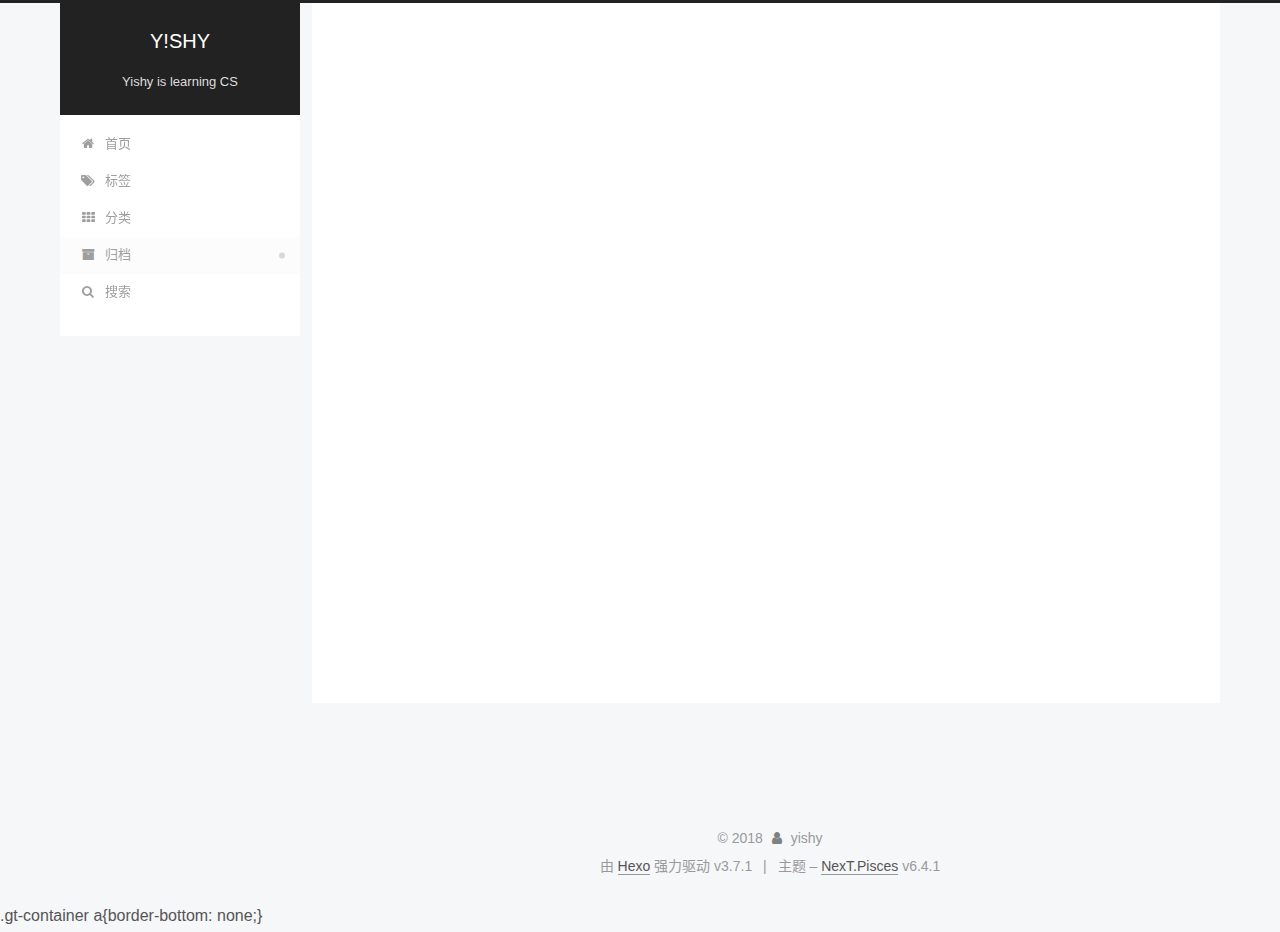
==== commit d84a3d6a: "Site updated: 2018-09-07 22:05:07" ====
--- a/archives/index.html
+++ b/archives/index.html
@@ -107,16 +107,16 @@
 
 
   <meta property="og:type" content="website">
-<meta property="og:title" content="YISHY">
+<meta property="og:title" content="Y!SHY">
 <meta property="og:url" content="https://yishy.github.io/archives/index.html">
-<meta property="og:site_name" content="YISHY">
+<meta property="og:site_name" content="Y!SHY">
 <meta property="og:locale" content="zh-CN">
 <meta name="twitter:card" content="summary">
-<meta name="twitter:title" content="YISHY">
-
-
-
-  <link rel="alternate" href="/atom.xml" title="YISHY" type="application/atom+xml" />
+<meta name="twitter:title" content="Y!SHY">
+
+
+
+  <link rel="alternate" href="/atom.xml" title="Y!SHY" type="application/atom+xml" />
 
 
 
@@ -131,7 +131,7 @@
   };
 </script>
 
-  <title>归档 | YISHY</title>
+  <title>归档 | Y!SHY</title>
   
 
 
@@ -198,7 +198,7 @@
     <div class="custom-logo-site-title">
       <a href="/" class="brand" rel="start">
         <span class="logo-line-before"><i></i></span>
-        <span class="site-title">YISHY</span>
+        <span class="site-title">Y!SHY</span>
         <span class="logo-line-after"><i></i></span>
       </a>
     </div>
@@ -985,75 +985,6 @@
   
 
   
-  <script>
-    
-    function showTime(Counter) {
-      var entries = [];
-      var $visitors = $(".leancloud_visitors");
-
-      $visitors.each(function () {
-        entries.push( $(this).attr("id").trim() );
-      });
-
-      Counter('get', '/classes/Counter', { where: JSON.stringify({ url: { "$in": entries } }) })
-        .done(function ({ results }) {
-          var COUNT_CONTAINER_REF = '.leancloud-visitors-count';
-
-          if (results.length === 0) {
-            $visitors.find(COUNT_CONTAINER_REF).text(0);
-            return;
-          }
-
-          for (var i = 0; i < results.length; i++) {
-            var item = results[i];
-            var url = item.url;
-            var time = item.time;
-            var element = document.getElementById(url);
-
-            $(element).find(COUNT_CONTAINER_REF).text(time);
-          }
-          for(var i = 0; i < entries.length; i++) {
-            var url = entries[i];
-            var element = document.getElementById(url);
-            var countSpan = $(element).find(COUNT_CONTAINER_REF);
-            if( countSpan.text() == '') {
-              countSpan.text(0);
-            }
-          }
-        })
-        .fail(function ({ responseJSON }) {
-          console.log("LeanCloud Counter Error: " + responseJSON.code + " " + responseJSON.error);
-        });
-    }
-    
-
-    $(function() {
-      $.get('https://app-router.leancloud.cn/2/route?appId=' + "")
-        .done(function ({ api_server }) {
-          var Counter = function (method, url, data) {
-            return $.ajax({
-              method: method,
-              url: `https://${api_server}/1.1${url}`,
-              headers: {
-                'X-LC-Id': "",
-                'X-LC-Key': "",
-                'Content-Type': 'application/json',
-              },
-              data: data,
-            });
-          };
-          
-          if ($('.post-title-link').length >= 1) {
-            showTime(Counter);
-          }
-          
-        })
-    });
-  </script>
-
-
-
-  
 
   
 
--- a/css/main.css
+++ b/css/main.css
@@ -1849,7 +1849,7 @@
   width: 4px;
   height: 4px;
   border-radius: 50%;
-  background: #38ff3d;
+  background: #e5f4ff;
 }
 .links-of-blogroll {
   font-size: 13px;
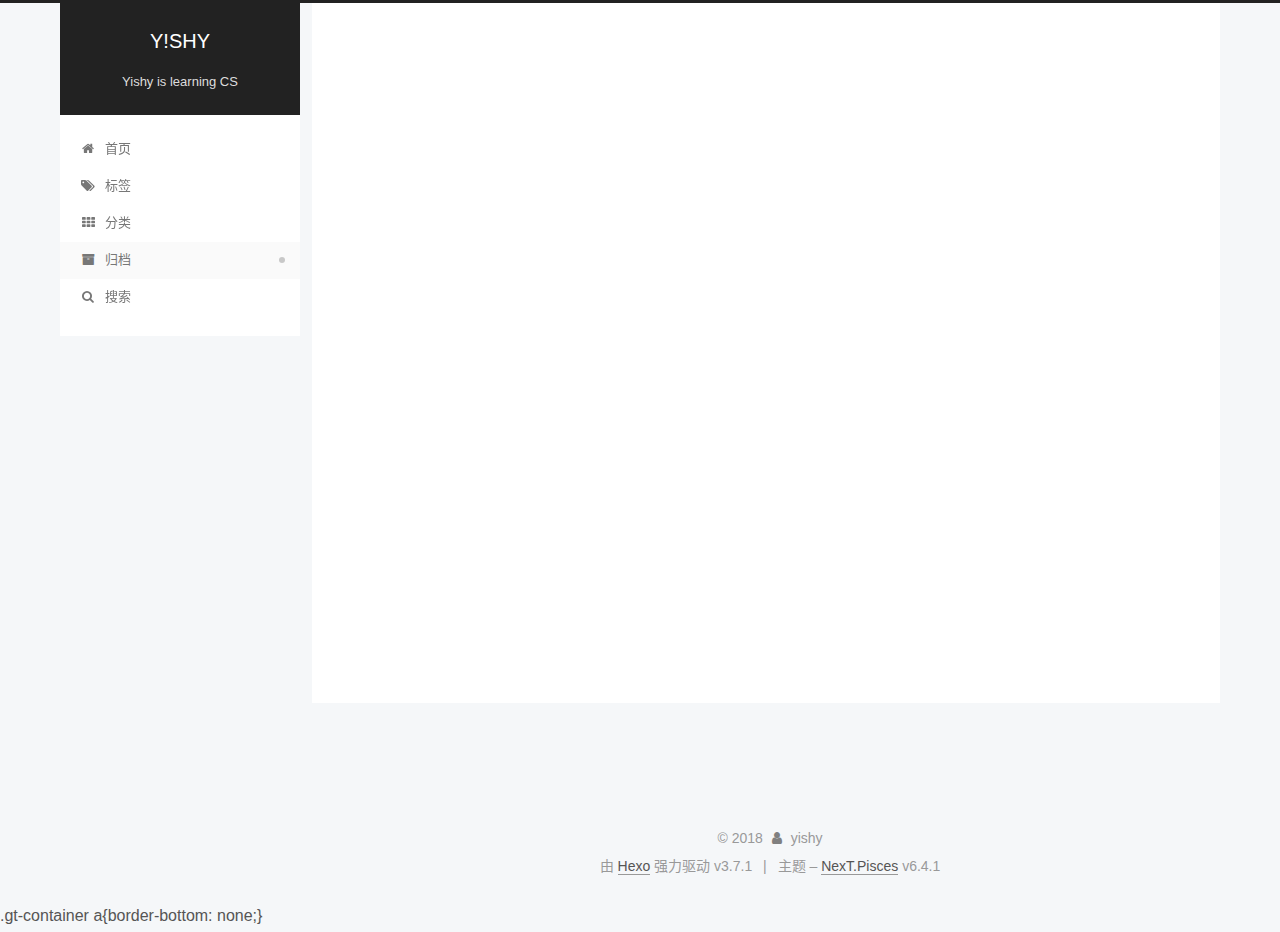
==== commit a6995a46: "Site updated: 2018-09-21 18:35:22" ====
--- a/archives/index.html
+++ b/archives/index.html
@@ -353,7 +353,7 @@
         
           
         
-        嗯..! 目前共计 1 篇日志。 继续努力。
+        嗯..! 目前共计 2 篇日志。 继续努力。
       </span>
       
 
@@ -368,6 +368,43 @@
           <div class="collection-title">
             <h1 class="archive-year" id="archive-year-2018">2018</h1>
           </div>
+        
+        
+
+        
+
+  <article class="post post-type-normal" itemscope itemtype="http://schema.org/Article">
+    <header class="post-header">
+
+      <h2 class="post-title">
+        
+            <a class="post-title-link" href="/2018/09/21/leetcode总结第一期/" itemprop="url">
+              
+                <span itemprop="name">leetcode总结第一期</span>
+              
+            </a>
+        
+      </h2>
+
+      <div class="post-meta">
+        <time class="post-time" itemprop="dateCreated"
+              datetime="2018-09-21T17:03:09+08:00"
+              content="2018-09-21" >
+          09-21
+        </time>
+      </div>
+
+    </header>
+  </article>
+
+
+
+      
+
+        
+        
+        
+
         
         
 
@@ -449,14 +486,46 @@
                 
                   <a href="/archives/">
                 
-                    <span class="site-state-item-count">1</span>
+                    <span class="site-state-item-count">2</span>
                     <span class="site-state-item-name">日志</span>
                   </a>
                 </div>
               
 
               
-
+                
+                
+                <div class="site-state-item site-state-categories">
+                  <a href="/categories/index.html">
+                    
+                    
+                      
+                    
+                      
+                    
+                    <span class="site-state-item-count">1</span>
+                    <span class="site-state-item-name">分类</span>
+                  </a>
+                </div>
+              
+
+              
+                
+                
+                <div class="site-state-item site-state-tags">
+                  <a href="/tags/index.html">
+                    
+                    
+                      
+                    
+                      
+                    
+                      
+                    
+                    <span class="site-state-item-count">2</span>
+                    <span class="site-state-item-name">标签</span>
+                  </a>
+                </div>
               
             </nav>
           
--- a/css/main.css
+++ b/css/main.css
@@ -1849,7 +1849,7 @@
   width: 4px;
   height: 4px;
   border-radius: 50%;
-  background: #e5f4ff;
+  background: #4e2199;
 }
 .links-of-blogroll {
   font-size: 13px;
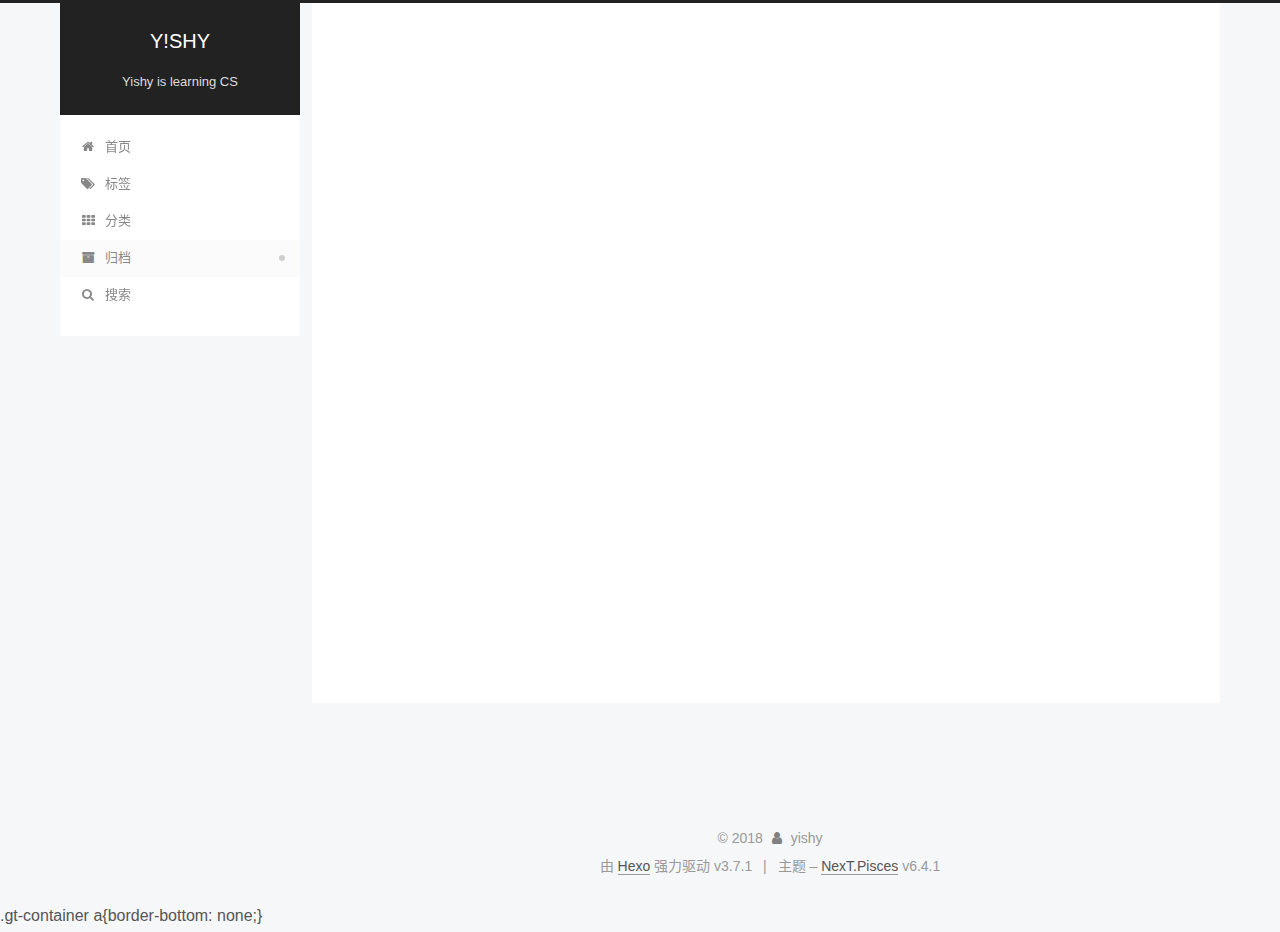
==== commit e3059e4b: "Site updated: 2018-09-21 18:37:44" ====
--- a/archives/index.html
+++ b/archives/index.html
@@ -501,8 +501,6 @@
                     
                       
                     
-                      
-                    
                     <span class="site-state-item-count">1</span>
                     <span class="site-state-item-name">分类</span>
                   </a>
@@ -515,8 +513,6 @@
                 <div class="site-state-item site-state-tags">
                   <a href="/tags/index.html">
                     
-                    
-                      
                     
                       
                     
--- a/css/main.css
+++ b/css/main.css
@@ -1849,7 +1849,7 @@
   width: 4px;
   height: 4px;
   border-radius: 50%;
-  background: #4e2199;
+  background: #ff78b6;
 }
 .links-of-blogroll {
   font-size: 13px;
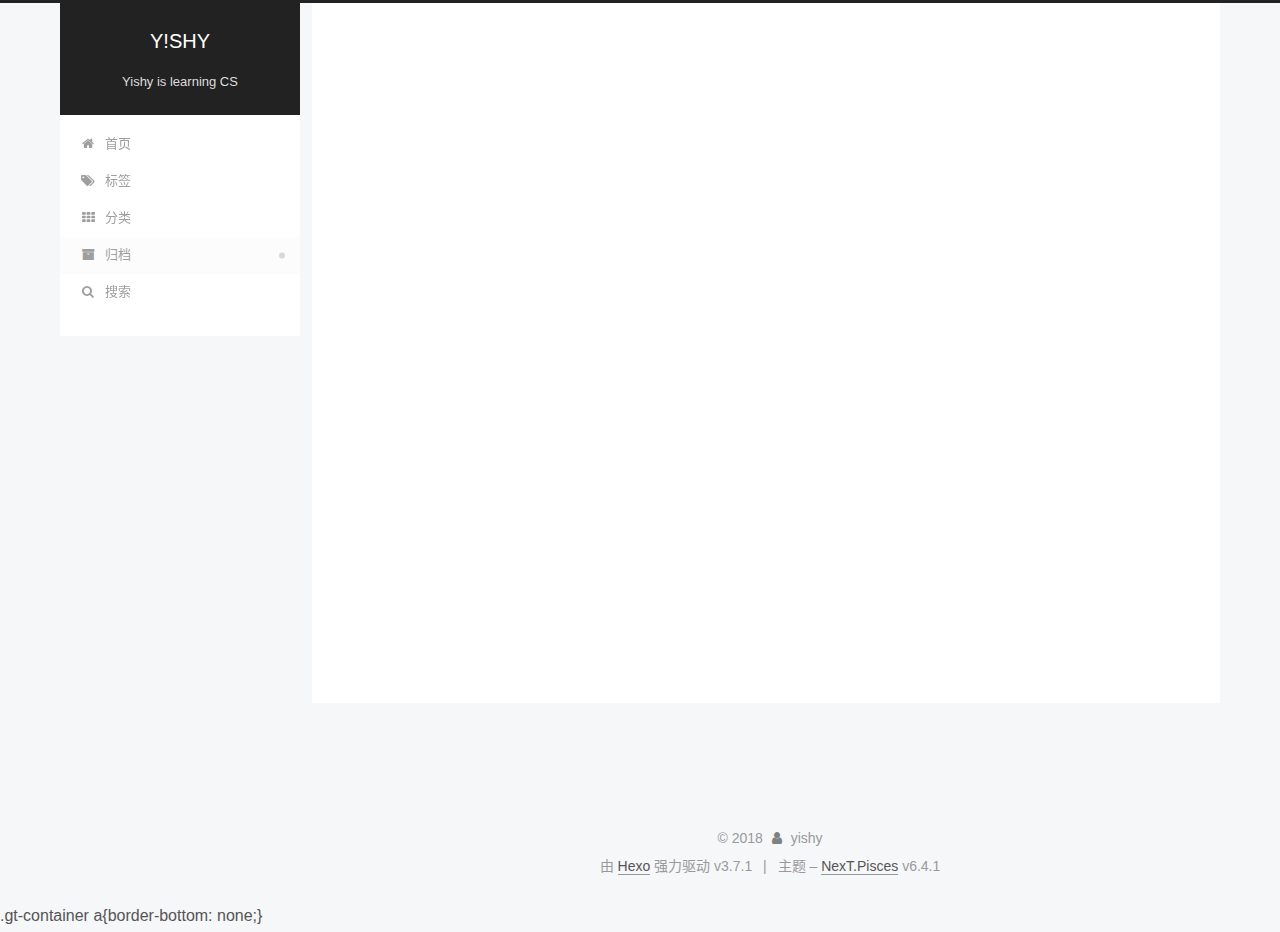
==== commit 60ad4e5d: "Site updated: 2018-09-21 19:45:01" ====
--- a/archives/index.html
+++ b/archives/index.html
@@ -378,9 +378,9 @@
 
       <h2 class="post-title">
         
-            <a class="post-title-link" href="/2018/09/21/leetcode总结第一期/" itemprop="url">
-              
-                <span itemprop="name">leetcode总结第一期</span>
+            <a class="post-title-link" href="/2018/09/21/leetcode总结一/" itemprop="url">
+              
+                <span itemprop="name">leetcode总结一</span>
               
             </a>
         
--- a/css/main.css
+++ b/css/main.css
@@ -1849,7 +1849,7 @@
   width: 4px;
   height: 4px;
   border-radius: 50%;
-  background: #ff78b6;
+  background: #42257d;
 }
 .links-of-blogroll {
   font-size: 13px;
